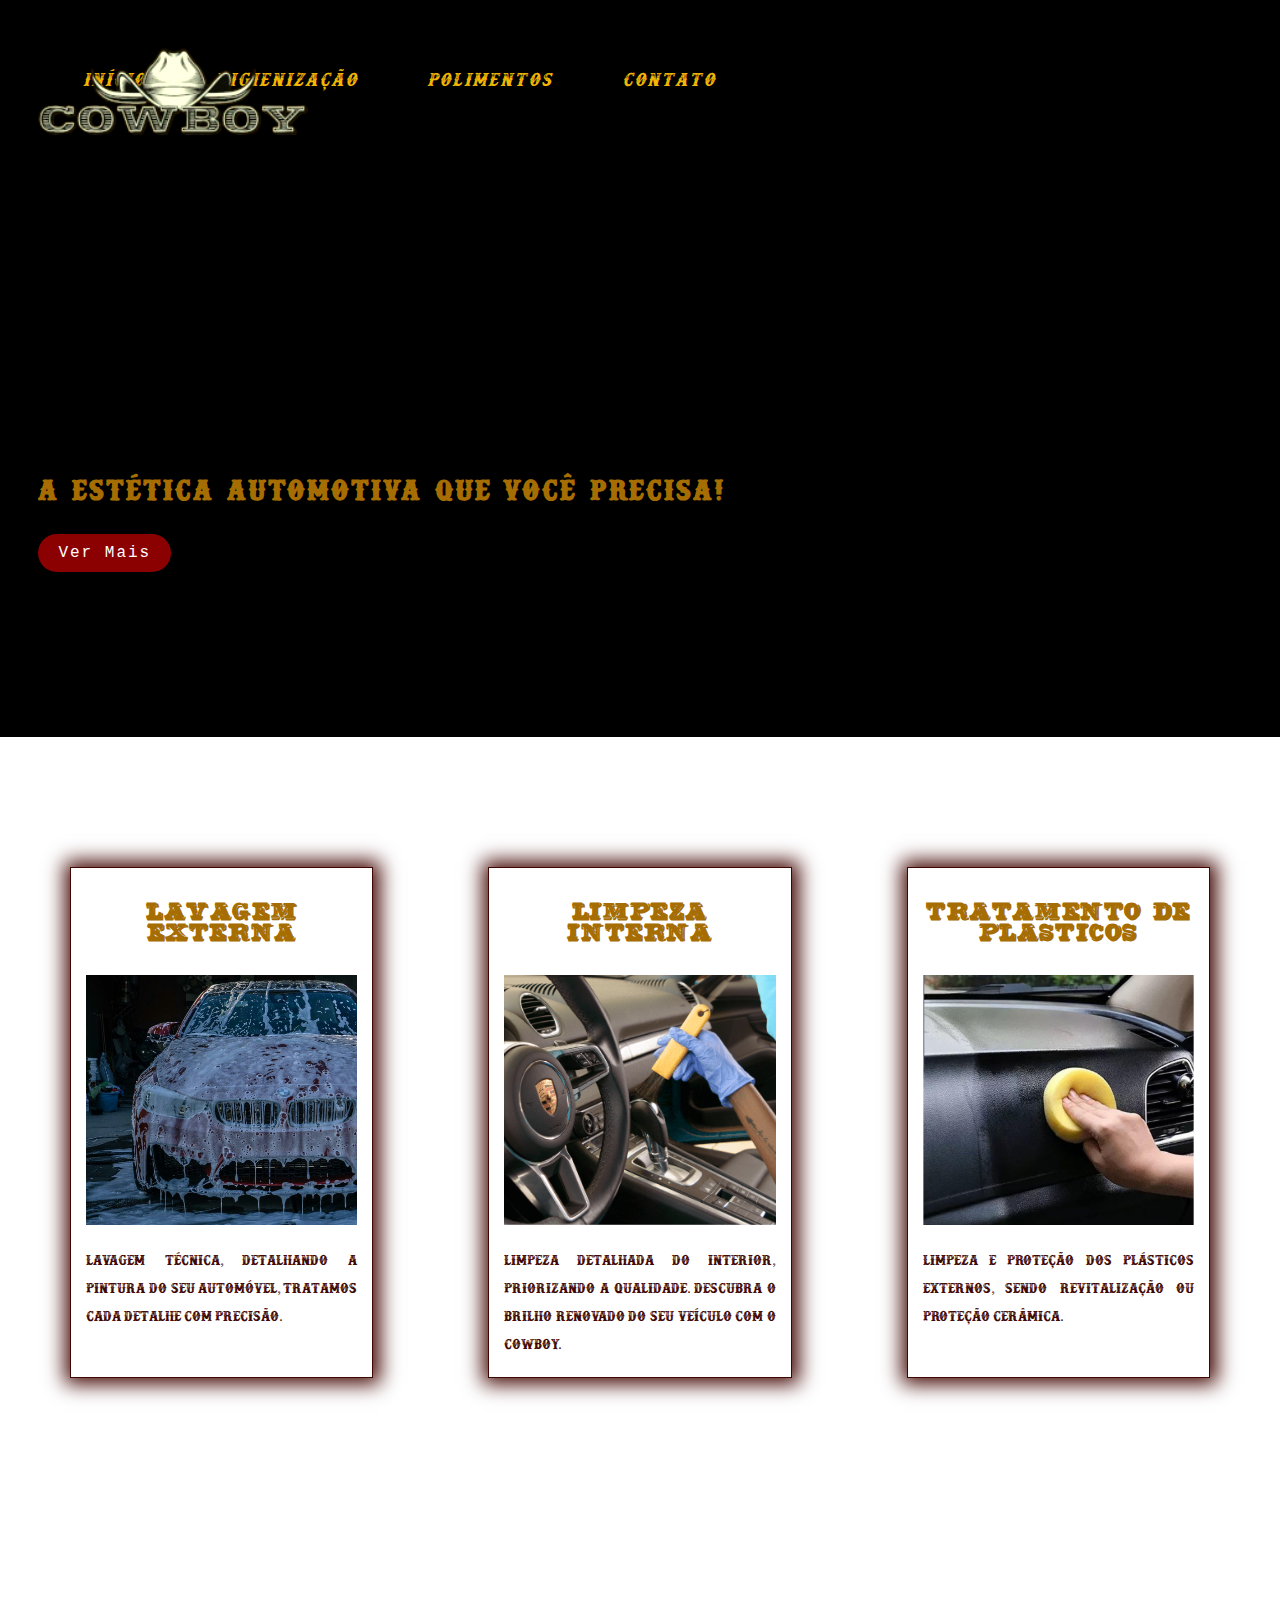
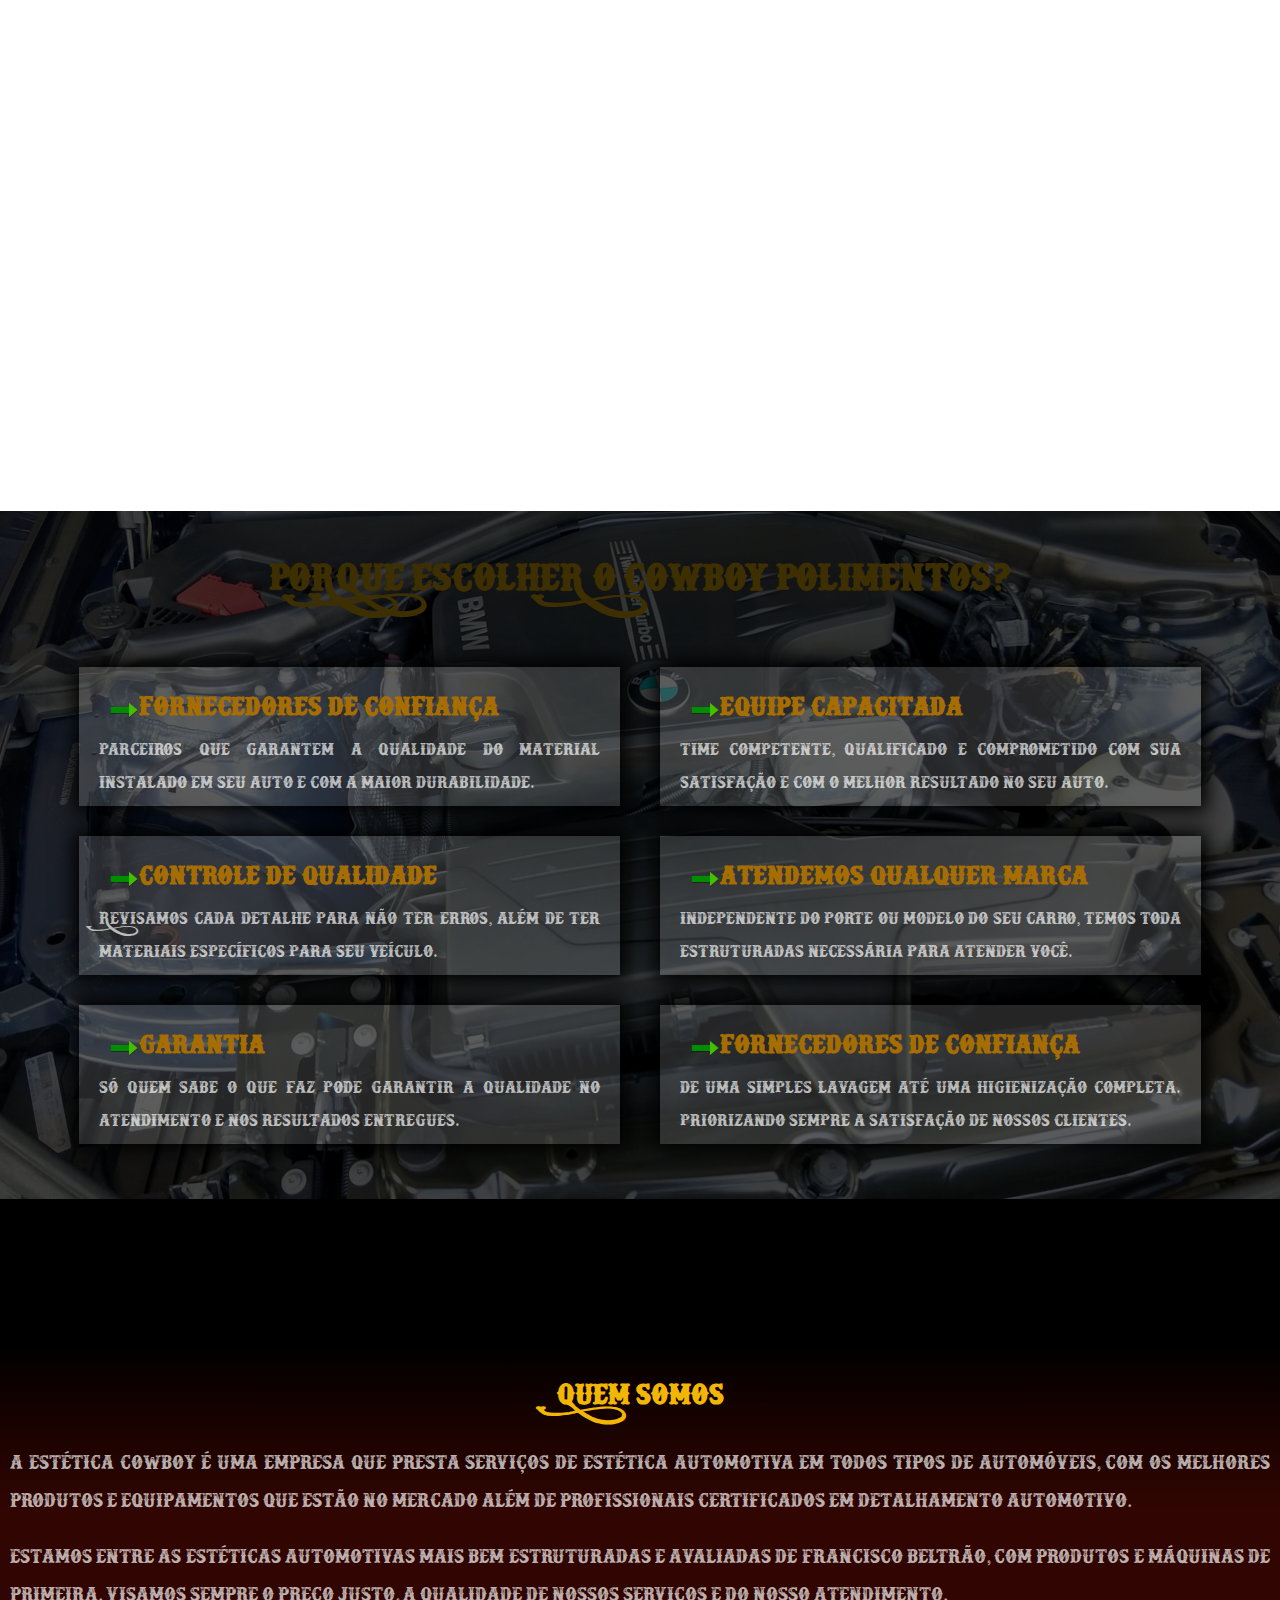
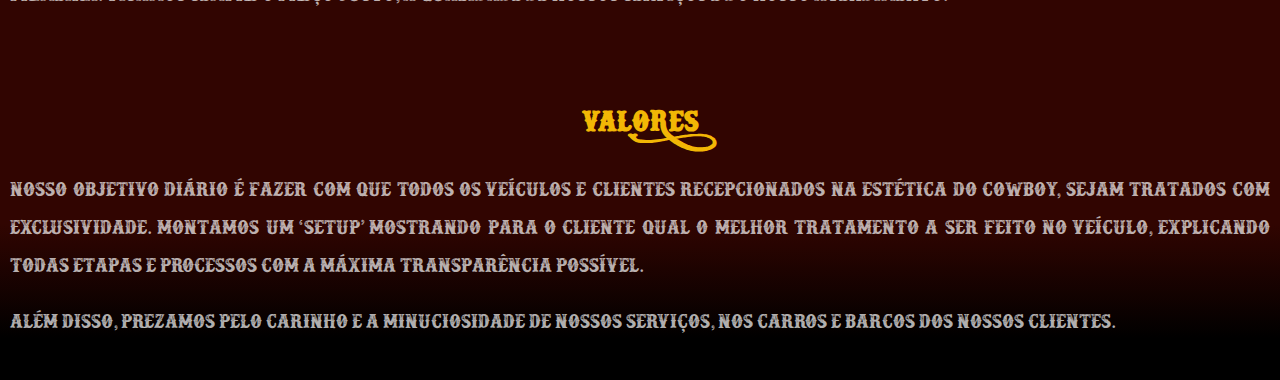
==== index.html @ 2c4595b0 "conteudo div caixa" ====
<!DOCTYPE html>
<html lang="pt-BR">
<head>
    <meta charset="UTF-8">
    <meta name="viewport" content="width=device-width, initial-scale=1.0">
    <title>Car House</title>
    <link href="https://fonts.googleapis.com/css2?family=Material+Symbols+Outlined" rel="stylesheet"/>
    <link rel="stylesheet" href="estilos/style.css">
    <link rel="stylesheet" href="estilos/media-query.css">
</head>

<body onresize="mudouTam()">

    <div class="container">
        <nav>
            <div class="logo">
                 <span><a href="index.html"><img src="img/logotp.png" alt=""></a></span>
            </div>
            <div class="pulse">
                <span id="burguer" class="material-symbols-outlined" onclick="clickMenu()">menu</span>
            </div>
        </nav>
        <ul id="itens">
            <li><a href="index.html">Início</a></li>
            <li><a href="lavagem.html">Higienização</a></li>
            <li><a href="polimentos.html">Polimentos</a></li>
            <li><a href="contato.html">Contato</a></li>
        </ul>
    </div>  

        <main>
            <h1>A Estética Automotiva que você precisa!</h1>
            <a href="#" class="botao">Ver Mais</a>

            <section id="trabalhos">
                <div class="services">

                    <div class="works" class="show">
                        <h3>Lavagem Externa</h3>
                            <div id="img-lavext">
                                <!--Imagem de lavagem externa-->
                            </div>
                        <div id="lavagem-ext">
                            <p class="text">Lavagem técnica, detalhando a pintura do seu automóvel,
                            tratamos cada detalhe com precisão.</p>
                        </div>
                    </div>

                    <div class="works" class="show" >
                        <h3>Limpeza Interna</h3>
                            <div id="img-limpint">
                                <!--Imagem de limpeza interna-->
                            </div>
                        <div id="limpeza-int">
                            <p class="text">Limpeza detalhada do interior, priorizando a qualidade. 
                            Descubra o brilho renovado do seu veículo com o Cowboy.</p>
                        </div>
                    </div>

                    <div class="works" class="show">
                        <h3>Tratamento de Plasticos</h3>
                            <div id="img-plastico">
                                <!--Imagem de tratamento de plasticos-->
                             </div>
                        <div id="plastico">
                            <p class="text">Limpeza e proteção dos plásticos externos, sendo revitalização ou
                            proteção cerâmica.</p>
                        </div>
                    </div>

                    <div class="works" class="show">
                        <h3>Polimento de Farol</h3>
                            <div id="img-farol">
                                <!--Imagem de polimento de farol-->
                            </div>
                        <div id="farol">
                            <p class="text">Lavagem técnica, detalhando a pintura do seu automóvel,
                                tratamos cada detalhe com precisão.</p>
                        </div>
                    </div>

                    <div class="works" class="show">
                        <h3>Chuva Acida</h3>
                            <div id="img-plastico">
                                <!--Imagem para chuva acida-->
                            </div>
                        <div id="plastico">
                            <p class="text">Limpeza e proteção dos plásticos externos, sendo revitalização ou
                            proteção cerâmica.</p>
                        </div>
                    </div>

                    <div class="works" class="show">
                        <h3>Lavagem de motor</h3>
                            <div id="img-plastico">
                                <!--Imagem de lavagem de motor-->
                            </div>
                        <div id="plastico">
                            <p class="text">Limpeza e proteção dos plásticos externos, sendo revitalização ou
                            proteção cerâmica.</p>
                        </div>
                    </div>

                </div>
            </section>

            <section class="especializada">
                <h2 id="escolher">PORQUE ESCOLHER O COWBOY POLIMENTOS?</h2>

                <div class="caixas-container">
                    <div class="caixa">
                        <div class="item_especializada">
                            <span><img src="img/flecha60.png" alt="item" class="flecha"></span>
                            <h4 class="title_espec">Fornecedores de confiança</h4>
                        </div>
                        <div class="paragrafo">
                            <p>Parceiros que garantem a qualidade do material instalado em seu auto
                            e com a maior durabilidade.</p>
                        </div>
                    </div>
                    <div class="caixa">
                        <div class="item_especializada">
                            <span><img src="img/flecha60.png" alt="item" class="flecha"></span>
                            <h4 class="title_espec">Equipe Capacitada</h4>
                        </div>
                        <div class="paragrafo">
                            <p>Time competente, qualificado e comprometido com sua satisfação
                            e com o melhor resultado no seu auto.</p>
                        </div>
                    </div>
                    <div class="caixa">
                        <div class="item_especializada">
                            <span><img src="img/flecha60.png" alt="item" class="flecha"></span>
                            <h4 class="title_espec">Controle de qualidade</h4>
                        </div>
                        <div class="paragrafo">
                            <p>Revisamos cada detalhe para não ter erros, além de ter materiais 
                            específicos para seu veículo.</p>
                        </div>
                    </div>
                    <div class="caixa">
                        <div class="item_especializada">
                            <span id="flecha_item"><img src="img/flecha60.png" alt="item" class="flecha"></span>
                            <h4 class="title_espec">Atendemos qualquer marca</h4>
                        </div>
                        <div class="paragrafo">
                            <p>Independente do porte ou modelo do seu carro, temos toda estruturadas
                            necessária para atender você.</p>
                        </div>
                    </div>
                    <div class="caixa">
                        <div class="item_especializada">
                            <span><img src="img/flecha60.png" alt="item" class="flecha"></span>
                            <h4 class="title_espec">Garantia</h4>
                        </div>
                        <div class="paragrafo">
                            <p>Só quem sabe o que faz pode garantir a qualidade no atendimento
                            e nos resultados entregues.</p>
                        </div>
                    </div>
                    <div class="caixa">
                        <div class="item_especializada">
                            <span><img src="img/flecha60.png" alt="item" class="flecha"></span>
                            <h4 class="title_espec">Fornecedores de confiança</h4>
                        </div>
                        <div class="paragrafo">
                            <p>De uma simples lavagem até uma higienização completa.
                            priorizando sempre a satisfação de nossos clientes.</p>
                        </div>
                    </div>
                </div>

            </section>
            
           

            <div class="mensagem">
                <section id="quem-somos">

                    <article id="gradient">
                        <h2>QUEM SOMOS</h2>
                        <p class="best">A Estética Cowboy é uma empresa que presta serviços
                        de estética automotiva em todos tipos de automóveis, com
                        os melhores produtos e equipamentos que estão no mercado
                        além de profissionais certificados em detalhamento automotivo.</p>
                        <p class="best">Estamos entre as estéticas automotivas mais
                        bem estruturadas e avaliadas de Francisco Beltrão,
                        com produtos e máquinas de primeira. Visamos sempre
                        o preço justo, a qualidade de nossos serviços e
                        do nosso atendimento.</p>
                    </article>

                    <article id="gradient2">
                        <h2>VALORES</h2>
                        <p class="best">Nosso objetivo diário é fazer com que todos os veículos e clientes
                        recepcionados na Estética do Cowboy, sejam tratados com exclusividade. 
                        Montamos um ‘setup’ mostrando para o cliente qual o melhor tratamento 
                        a ser feito no veículo, explicando todas etapas e processos com a máxima
                        transparência possível.</p>
                        <p class="best">Além disso, prezamos pelo carinho e a minuciosidade de nossos serviços, 
                        nos carros e barcos dos nossos clientes.</p>
                    </article>

                </section>
            </div>

            <section>
                <article id="polimento">
                    <h2>HIGIENIZAÇÃO</h2>
                </article>
            </section>
        </main>

        <script>
            function mudouTam() {
                if (window.innerWidth >= 992){
                    itens.style.display = 'block'
                } else {
                    itens.style.display = 'none'
                }
            }
    
            function clickMenu() {
                if (itens.style.display == 'block'){
                    itens.style.display = 'none'
                }else{
                    itens.style.display = 'block'
                }
            }
        </script>

        <script>
            document.addEventListener('DOMContentLoaded', function() {
                var works = document.querySelectorAll('.works');
                var windowHeight = window.innerHeight;
            
                function checkPosition() {
                    for (var i = 0; i < works.length; i++) {
                        var positionFromTop = works[i].getBoundingClientRect().top;
                        if (positionFromTop - windowHeight <= 0) {
                            works[i].classList.add('show');
                        }
                    }
                }
                window.addEventListener('scroll', checkPosition);
                window.addEventListener('resize', checkPosition);
                checkPosition();
            });
        </script>

</body>
</html>
---- estilos/style.css ----
@charset "UTF-8";

@import url('https://fonts.googleapis.com/css2?family=Climate+Crisis&family=Mukta:wght@700&display=swap');

@font-face {
    font-family: 'fonte1';
    src: url(../fontes/docktrin.ttf) format('truetype');
}

@font-face {
    font-family: 'fonte2';
    src: url(../fontes/RioGrande.ttf) format('truetype');
}

@font-face {
    font-family: 'fonte3';
    src: url(../fontes/SHADSER.TTF) format('truetype');
}

@font-face {
    font-family: 'fonte4';
    src: url(../fontes/WOODCUT.TTF) format('truetype');
    font-weight: normal;
    font-style: normal;
}

:root {
    --cor1: #F2B705;
    --cor2: #A66D03;
    --cor3: #591202;
    --cor4: #8C2D18;
    --cor5: #400601;
}

* {
    margin: 0px;
    padding: 0px;
    box-sizing: border-box;
}

body {
    background-image: url(https://conceitoideal.com.br/wp-content/uploads/2013/07/overpower-centro-automotivo.jpg);
    background-size: cover;
    background-repeat: no-repeat;
    background-color: black;
    max-width: 100%;
    height: 400px;
}

.container {
    padding: 3%;
    margin: 10px 0px 0px 0px;
}

nav > .logo {
    font-size: 5em;
    color: whitesmoke;
    font-weight: bold;
    cursor: pointer;
}

nav > .logo > span > a {
    font-family: 'fonte2';
}

div.pulse {
    color: var(--cor1);
}

a {
    color: white;
    text-decoration: none;
}

nav {
    display: flex;
    align-items: center;
    justify-content: space-between;
}

nav > div > span > a > img {
    filter: invert(18%) sepia(30%) saturate(134%) hue-rotate(389deg) brightness(100%) contrast(148%);
}

ul {
    list-style: none;
}

ul > li {
    display: inline-flex;
}

ul > li > a {
    padding: 10px 20px;
    font-size: 1.2em;
    font-family: fonte1;
    font-style: italic;
    color: var(--cor1);
    letter-spacing: 0.8px;
    border-radius: 30px;
    transition: 0.5s;
    border: none;
}

ul > li > a:hover {
    background-color: darkred;
    transform: translate(-3px, 3px);
    box-shadow: 1px 0px 15px rgb(80 3 3 / 64%);
    transition: transform 0.4s, border 0.8s rgb(70, 2, 2);
}

main > h1 {
    margin-top: 25%;
    font-size: 25px;
    padding: 0% 3% 0% 3%;
    font-family: 'fonte1', Courier, monospace;
    letter-spacing: 3px;
    color: var(--cor2);
}

.botao {
    margin: 10px 0px 10px 3%;
    font-family: 'Courier New', Courier, monospace;
    letter-spacing: 2px;
    display: inline-flex;
    background-color: darkred;
    padding: 10px 20px;
    border-radius: 20px;
}

.botao:hover {
    background-color: rgb(73, 4, 4);
    transform: translate(-3px, 3px);
    transition: transform 0.4s;
}

div.services {
    height: auto;
    width: auto;
    margin-top: 155px;
    padding: 50px;
    background-color: white;
    background-image: url(https://bhprimeautomotiva.com.br/wa_images/background.jpg?v=1eal001);
}

.text {
    font-family: fonte1;
    color: var(--cor5);
}

.works {
    padding: 15px;
    border: 1px solid var(--cor5);
    height: auto;
    text-align: justify;    
    margin: 28px 0px;
    box-shadow: 1px 0px 19px 6px var(--cor5);
    opacity: 0;
    transform: translateY(20px);
    transition: opacity 1.5s ease, transform 0.5s ease;
}

.works.show {
    opacity: 1;
    transform: translateY(0); 
}

div#img-lavext {
    height: 150px;
    background-image: url(../img/lavagem-ext.jpg);
    background-size: cover;
    background-position: center center;
}

div#lavagem-ext {
    margin-top: 8px;
}

div#img-limpint {
    height: 150px;
    background-image: url(../img/limp-int.png);
    background-size: cover;
    background-position: center right;
}

div#limpeza-int {
    margin-top: 8px;
}

div#img-plastico {
    height: 150px;
    background-image: url(../img/plastico.jpg);
    background-size: cover;
}

div#plastico {
    margin-top: 8px;
}

div#img-farol {
    height: 150px;
    background-image: url(../img/polimento_farol.jpg);
    background-size: cover;
    background-position: center center;
}

div#farol {
    margin-top: 8px;
}


section > div > div > h3 {
    font-family: fonte3;
    font-size: 1.3em;
    text-align: center;
    letter-spacing: 0.6px;
    color: var(--cor2);
}

div.mensagem {
    position: relative;
    margin-top: 250px;
}

section#quem-somos {
    margin-top: -120px;
}

main > div > section {
    margin-top: 250px;
    /*padding: 3%;*/
}

main > div > section > article {
    padding-top: 40px;
    /*background-image: linear-gradient(to bottom, black 5%, #400601 60%);*/
    color: #A66D03;
}

main > div > section > article > h2 {
    padding: 5px;
    margin-bottom: 5px;
    font-family: 'fonte1';
    font-size: 2em;
    text-align: center;
    color: #F2B705;
}

.best {
    margin-bottom: -2px;
    padding: 3%;
    text-align: justify;
    font-size: 1em;
    font-family: 'fonte1';
    font-weight: normal;
}

article#gradient {
    background-image: linear-gradient(to bottom, black 5%, #310501 60%);
}

article#gradient2 {
    background-image: linear-gradient(to top, black 5%, #310501 40%);
}

/*#polimento {
    height: 400px;
    width: 100vw;
    background-color: aliceblue;
}

div#teste {
    
    background-image: url(../img/lavagem-ext.jpg);
    background-size: cover;
    background-position: center center;

    url('wa_images/background.jpg?v=1eal001')
}*/



.especializada {
    background-image: url(../img/motor_bmw.jpg);
    background-size: cover;
    background-position: center;
    height: auto;
    position: relative;
    display: flex;
    flex-direction: column;
    text-align: center;
    align-items: center;
}

.especializada::before {
    width: 100%;
    height: 100%;
    content: '';
    position: absolute;
    background-color: rgba(0, 0, 0, 0.747);
    z-index: 1;
}

.caixa {
    background-color: rgba(255, 255, 255, 0.144);
    position: relative;
    z-index: 2;
    display: block;
    margin: 15px;
    padding: 20px;
    width: 90%;
    box-shadow: 1px 0px 19px 6px black;
}

.caixa:hover {
    transform: translate3d(0px, 5px, -5px);
    transition: transform 0.4s;
    background-color: rgba(255, 255, 255, 0.295);
    box-shadow: 1px 0px 19px 6px rgb(34, 33, 33);
}


.item_especializada {
    display: flex;
    align-items: center;
    color: var(--cor2);
    padding-right: 10px;
}

p {
    color: rgba(255, 255, 255, 0.699);
}

.flecha {
    height: 30px;
    width: 30px;
    margin-left: 10px;
}

.title_espec {
    font-family: 'fonte1', Courier, monospace;
    text-align: justify;
    font-size: 18px;
}

.paragrafo {
    text-align: justify;
    font-family: 'fonte1', Courier, monospace;
}

h2#escolher {
    color: var(--cor1);
    font-size: 2.2em;
    font-family: 'fonte1', Courier, monospace;
    padding-top: 30px;
}








/*    background-attachment: scroll, fixed; rolar e img parada */
---- estilos/media-query.css ----
@charset 'UTF-8';

@media screen and (max-width: 768px) {
    * {
        margin: 0px;
        padding: 0px;
    }

    body {
        width: 100vw;
        height: 100vh;
        background-image: url(https://conceitoideal.com.br/wp-content/uploads/2013/07/overpower-centro-automotivo.jpg);
        background-size: cover;
        background-position: center right;
    }

    #itens {
        display: none;
    }

    div.container {
        margin-bottom: 427px;
        padding: 0px;
    }

    div.services {
        margin-top: 130px;
    }

    nav {
        background-color: #000000bf;
    }

    nav > .logo {
        padding-left: 3%;
    }

    .pulse {
        padding: 3%;
    }

    span#burguer {
        font-size: 30px;
    }

    ul {
        background-color: #000000bf;
        width: 100vw;
        padding: 30px 10px;
        border-top: 1px solid white;
    }

    nav > .logo > span > a {
        font-family: 'fonte2';
        letter-spacing: 5px;
    }

    ul > li {
        display: block;
        font-size: 0.8em;
        padding: 8px;
    }

    ul > li > a {
        padding: 5px 10px;
        font-family: fonte1;
        letter-spacing: 2px;
    }

    main > h1 {
        margin-top: 90%;
        font-size: 1.4em;
        letter-spacing: 2px;
    }

    .works {
        padding: 25px 15px 25px 15px;
        margin: 40px 0px;
        opacity: 0;
        transition: opacity 1.0s cubic-bezier(0.99, 0.01, 0, 1.01), transform 0.5s ease;
    }

    .works.show {
        opacity: 1;
        transform: translateY(0); 
    }

    div.works.show:hover {
        box-shadow: 1px 0px 6px 6px var(--cor5);
        transition: margin 0.5s ease-in-out;
        margin: 0px -10px 0px -10px;
        background-color: #00000017;
    }

    section > div > div > h3 {
        margin-bottom: 15px;
    }

    .text {
        margin-top: 15px;
    }

    section#pq_fazer {
        /*background-color: white;*/
        text-align: center;
        /*margin-top: 50px;*/
    }

    p#venha_fazer {
        font-size: 20px;
        font-family: 'fonte1';
        font-style: italic;
    }

    h2#pq_fazer_tit {
        font-size: 35px;
        font-family: 'fonte2', Arial, Helvetica, sans-serif;
    }

    .title_pq_fazer {
        font-size: 25px;
    }

    .especializada {
        padding-bottom: 15px;
    }

    .caixa {
        margin: 15px 15px 20px 15px;
    }
}

@media screen and (min-width: 769px) and (max-width: 992px) {
    * {
        margin: 0px;
        padding: 0px;
    }

    body {
        background-image: url(https://conceitoideal.com.br/wp-content/uploads/2013/07/overpower-centro-automotivo.jpg);
        background-size: cover;
        background-position: center right;
        width: 100vw;
        height: 100vh;
    }

    #itens {
        display: none;
    }

    div.container {
        margin-bottom: 427px;
        padding: 0px;
    }

    nav {
        background-color: #000000bf;
    }

    img {
        width: 270px;
    }

    nav > .logo {
        padding: 3%;
        font-size: 4em;
    }

    nav > .logo > span > a {
        font-family: 'fonte2';
        letter-spacing: 5px;
    }

    .pulse {
        padding: 3%;
    }

    span#burguer {
        font-size: 35px;
    }

    ul {
        background-color: #000000bf;
        height: 85px;
        padding: 20px;
        border-top: 1px solid white;
        text-align: center;
    }

    ul > li > a {
        padding: 10px 37px;
        font-size: 1.2em;
        font-family: fonte1;
        font-style: italic;
        letter-spacing: 2px;
    }

    main > h1 {
        margin-top: 650px;
        font-size: 1.8em;
        font-family: fonte1;
        letter-spacing: 3px;
    }

}

@media screen and (min-width: 992px){
    span#burguer{
        display: none;
    }

    img {
        width: 270px;
    }

    ul {
        display: flex;
        flex-direction: row-reverse;
        margin-top: -100px;
    }

    ul > li {
        padding-left: 25px;
    }

    ul > li > a {
        font-size: 1.3em;
        letter-spacing: 2px;
    }

    main > h1 {
        font-size: 2em;
        letter-spacing: 2px;
        word-spacing: 5px;
    }

    div.services {
        height: auto;
        display: flex;
        padding: 70px 50px 70px 50px;
        flex-wrap: wrap;
        justify-content: space-between;
    }

    .services {
        justify-content: center;
    }

    .works {
        width: calc(33.33% - 90px);
        height: auto;
        margin: 60px 20px 60px 20px;
    }

    div#img-lavext {
        height: 250px;
        margin: 10px 0px 10px 0px;
    }

    div#img-limpint {
        height: 250px;
        margin: 10px 0px 10px 0px;
    }

    div#img-plastico {
        height: 250px;
        margin: 10px 0px 10px 0px;
    }

    div#img-farol {
        height: 250px;
        margin: 10px 0px 10px 0px;
    }
    
    section > div > div > h3 {
        padding: 20px 0px 20px 0px;
    }

    .text {
        margin-top: 25px;
    }

    article#gradient2 {
        padding-top: 70px;
    }

    .best {
        padding: 10px;
        font-size: 1.4em;
    }

    .caixa {
        width: 47%;
        height: 139px;
    }

    .title_espec {
        font-size: 1.8em;
    }

    .paragrafo {
        font-size: 1.2em;
    }

    .caixas-container {
        display: flex;
        justify-content: space-between;
        flex-wrap: wrap;
        width: 90%;
        margin: 30px 0px 40px 0px;
    }

    h2#escolher {
        font-size: 2.6em;
        padding: 40px 0px 0px 0px;
    }
}
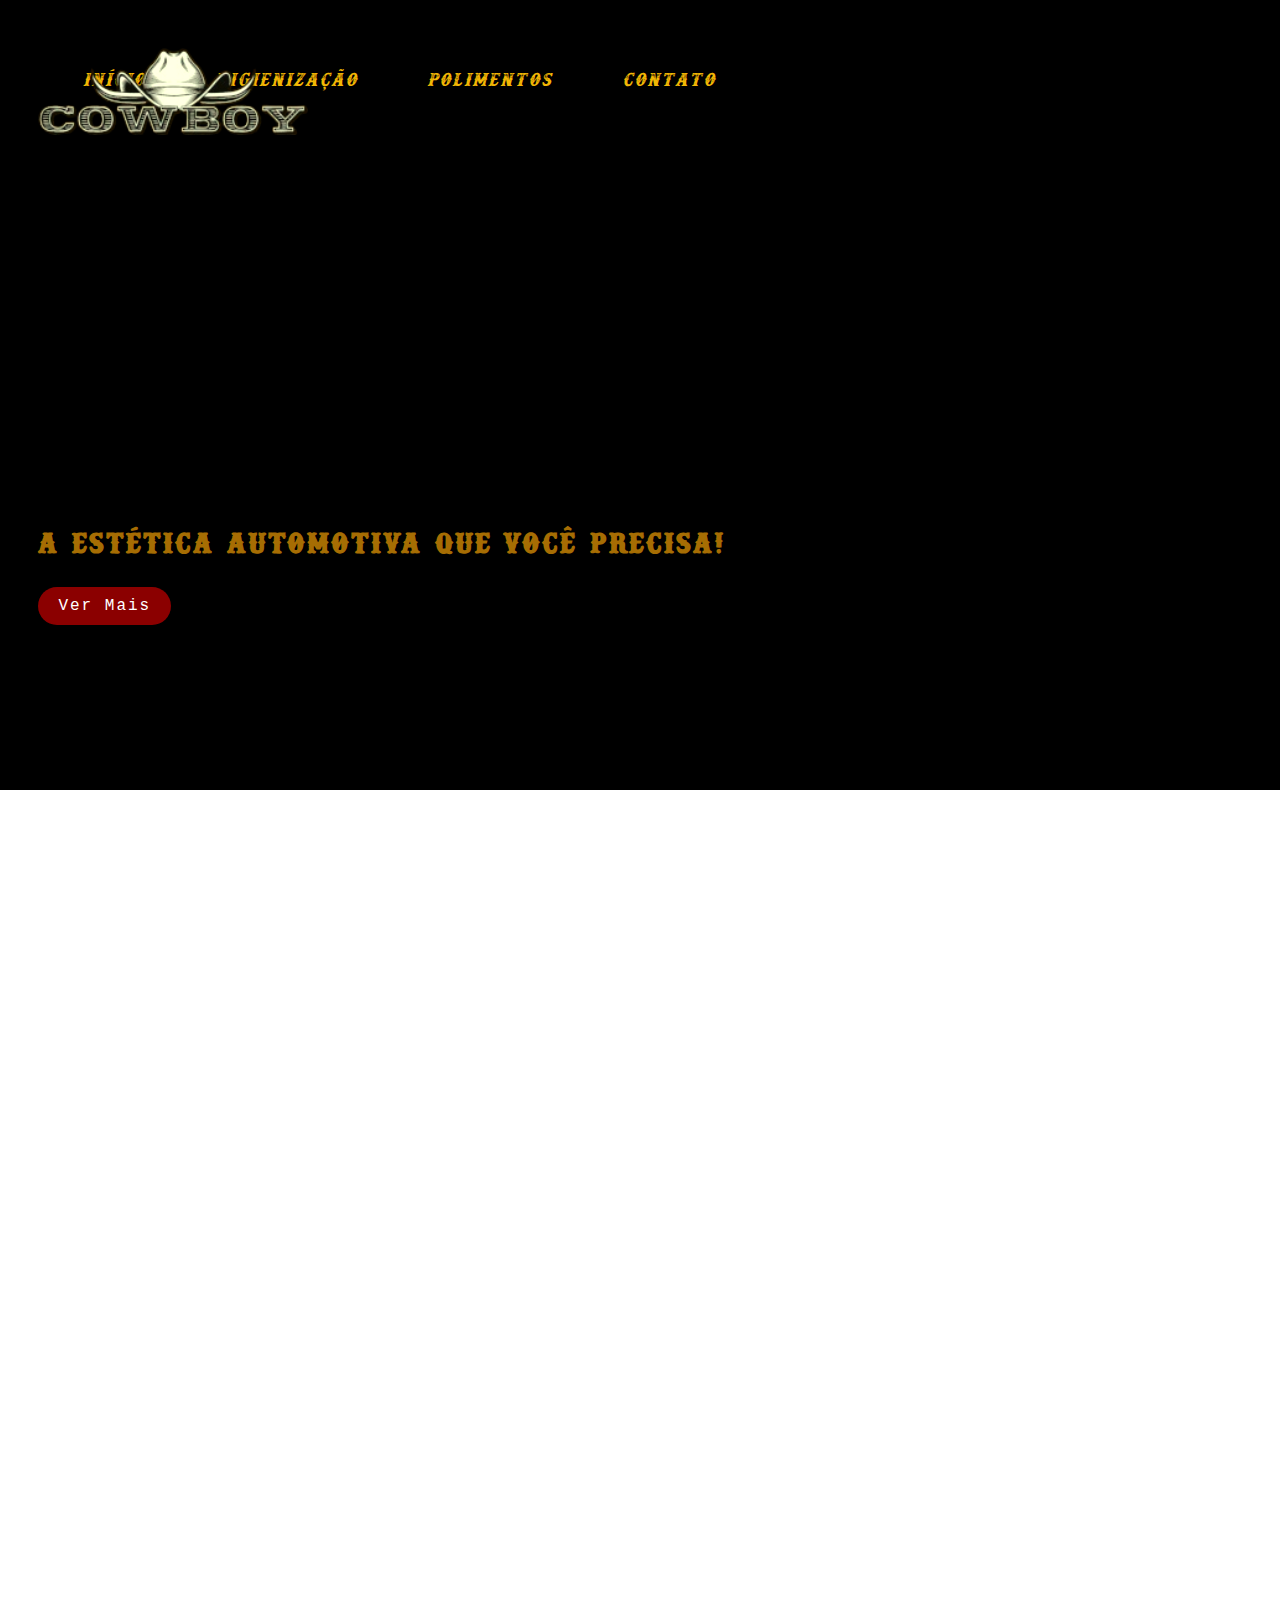
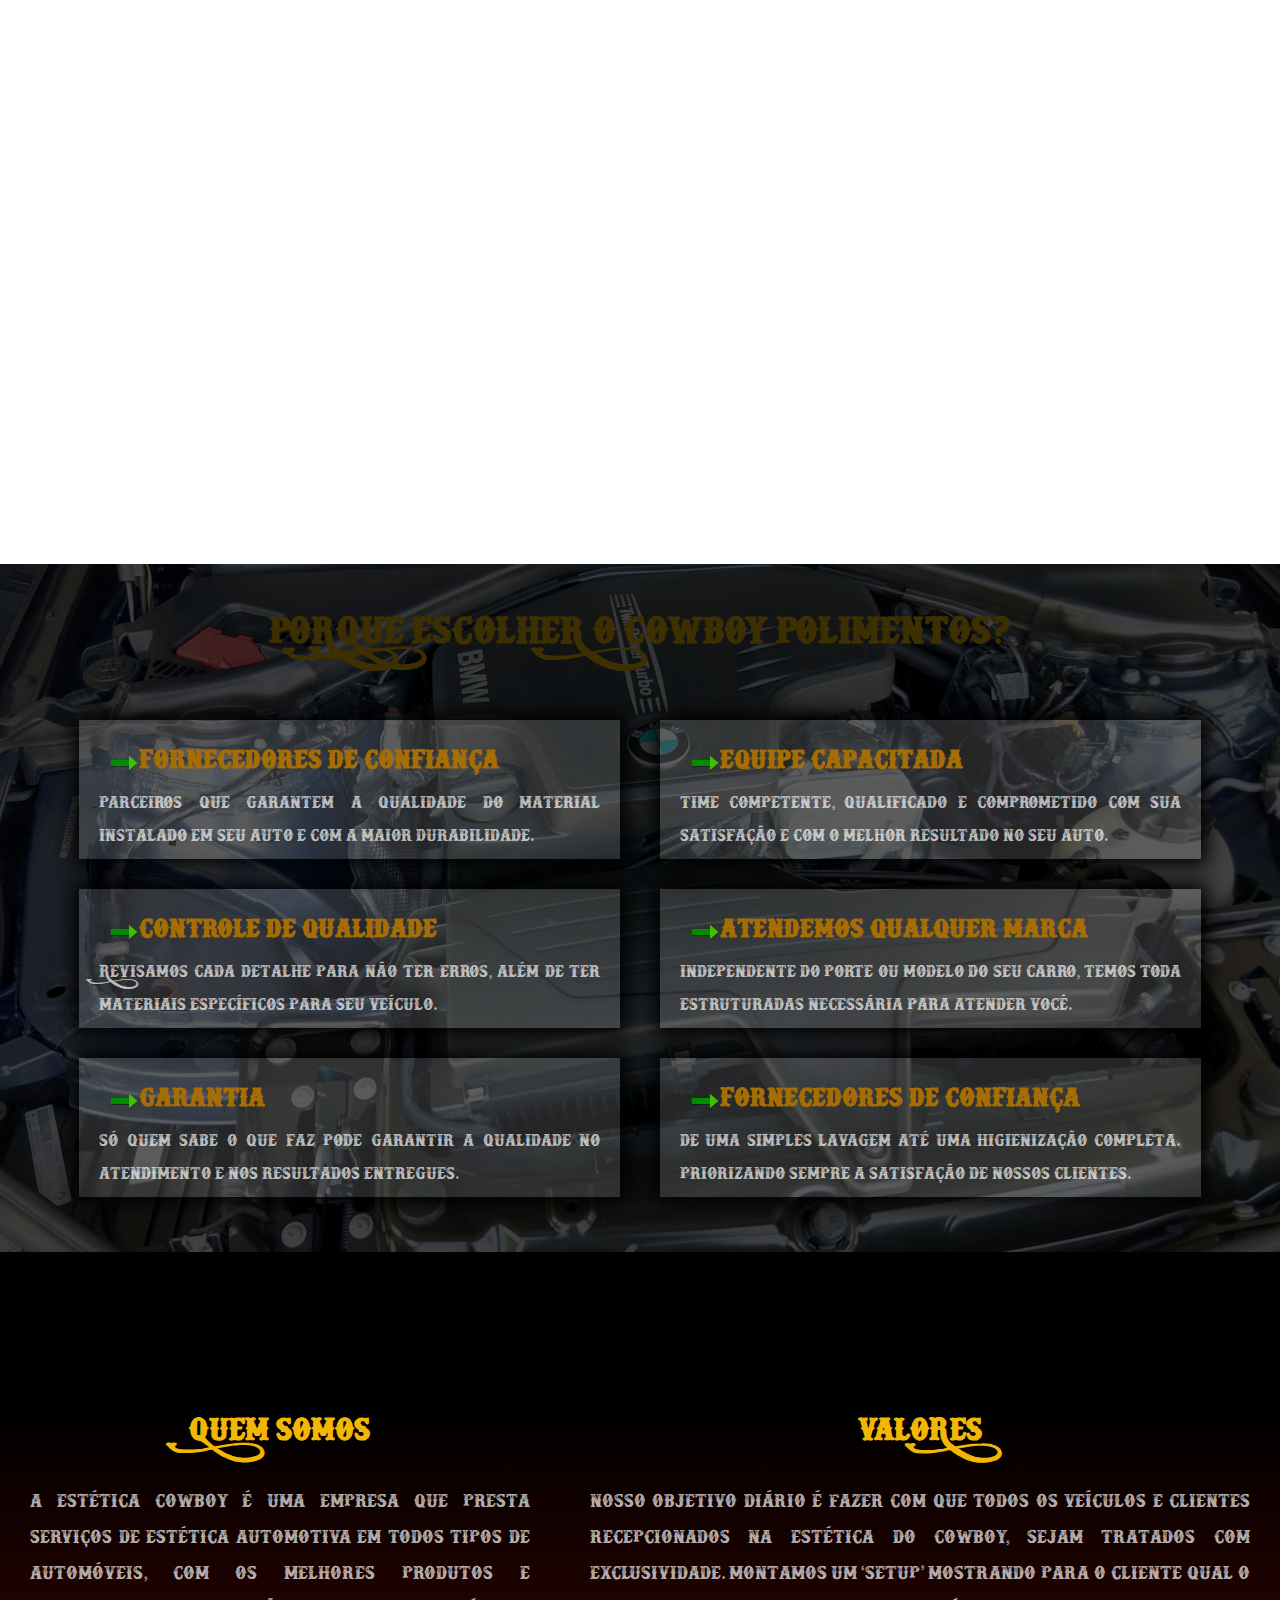
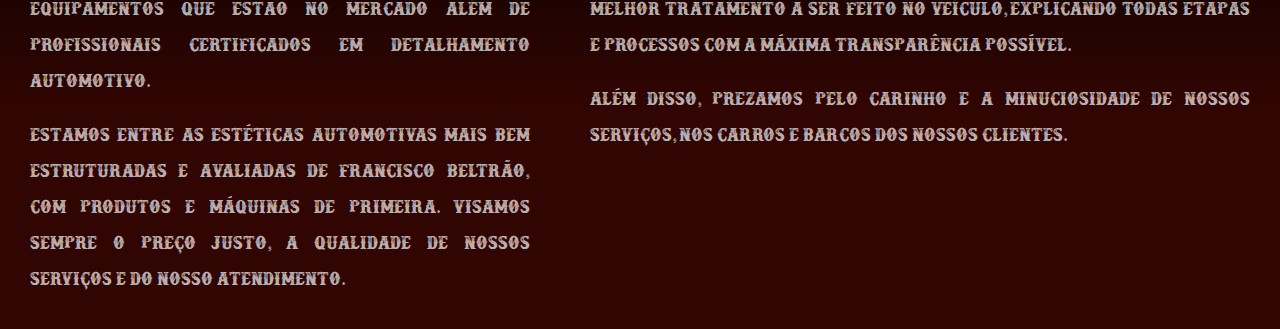
==== commit 48e6cb90: "media screen para monitores de 24"" ====
--- a/index.html
+++ b/index.html
@@ -178,7 +178,7 @@
                 <section id="quem-somos">
 
                     <article id="gradient">
-                        <h2>QUEM SOMOS</h2>
+                        <h2 class="best2">QUEM SOMOS</h2>
                         <p class="best">A Estética Cowboy é uma empresa que presta serviços
                         de estética automotiva em todos tipos de automóveis, com
                         os melhores produtos e equipamentos que estão no mercado
@@ -191,7 +191,7 @@
                     </article>
 
                     <article id="gradient2">
-                        <h2>VALORES</h2>
+                        <h2 class="best2">VALORES</h2>
                         <p class="best">Nosso objetivo diário é fazer com que todos os veículos e clientes
                         recepcionados na Estética do Cowboy, sejam tratados com exclusividade. 
                         Montamos um ‘setup’ mostrando para o cliente qual o melhor tratamento 
@@ -204,11 +204,6 @@
                 </section>
             </div>
 
-            <section>
-                <article id="polimento">
-                    <h2>HIGIENIZAÇÃO</h2>
-                </article>
-            </section>
         </main>
 
         <script>
--- a/estilos/media-query.css
+++ b/estilos/media-query.css
@@ -314,4 +314,35 @@
         font-size: 2.6em;
         padding: 40px 0px 0px 0px;
     }
+
+    section#quem-somos {
+        display: flex;
+    }
+
+    article#gradient {
+        padding: 20px;
+    }
+
+    article#gradient2 {
+        background-image: linear-gradient(to bottom, black 5%, #310501 60%);
+        padding: 20px;
+    }
+
+    .best {
+        font-size: 1.3em;
+    }
+
+    .best2 {
+        font-size: 2.2em;
+    }
+}
+
+@media screen and (min-height: 828px) {
+    main {
+        padding-top: 14px;
+    }
+
+    main > h1 {
+        margin-top: 28%;
+    }
 }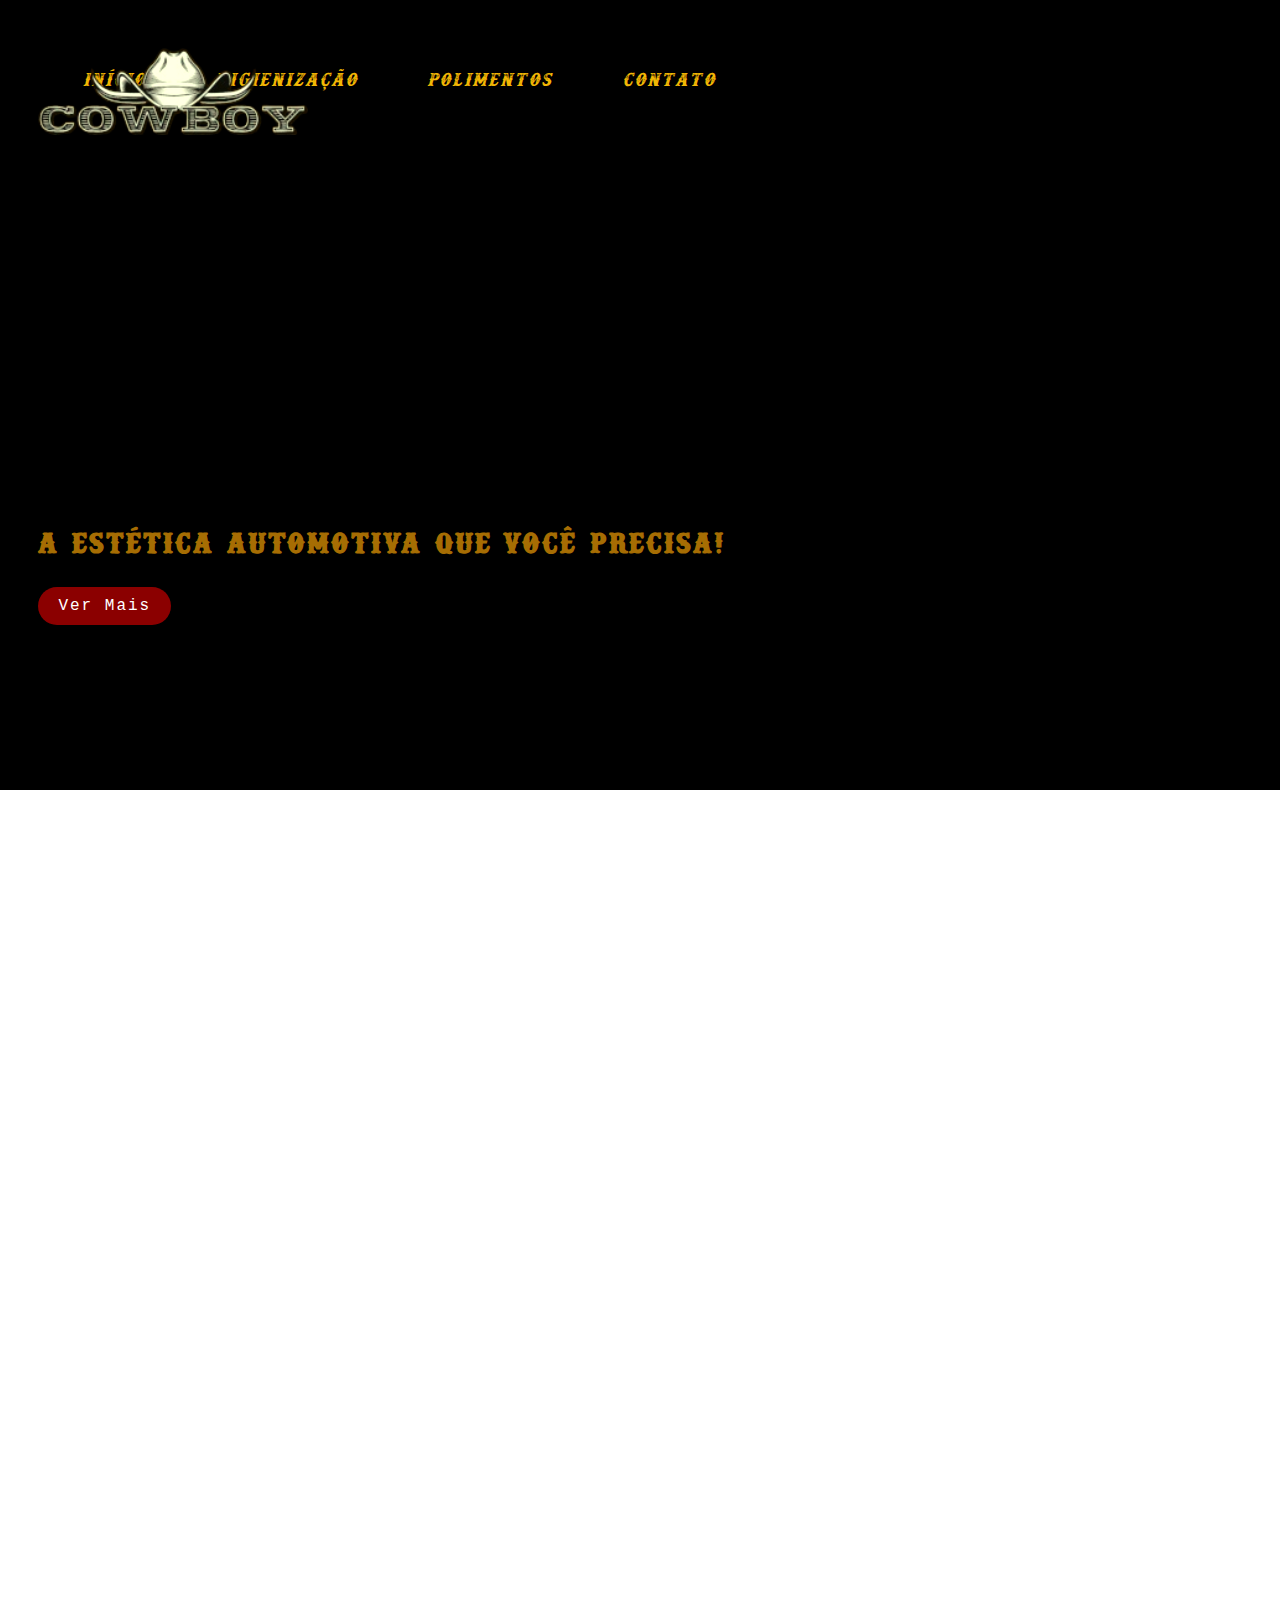
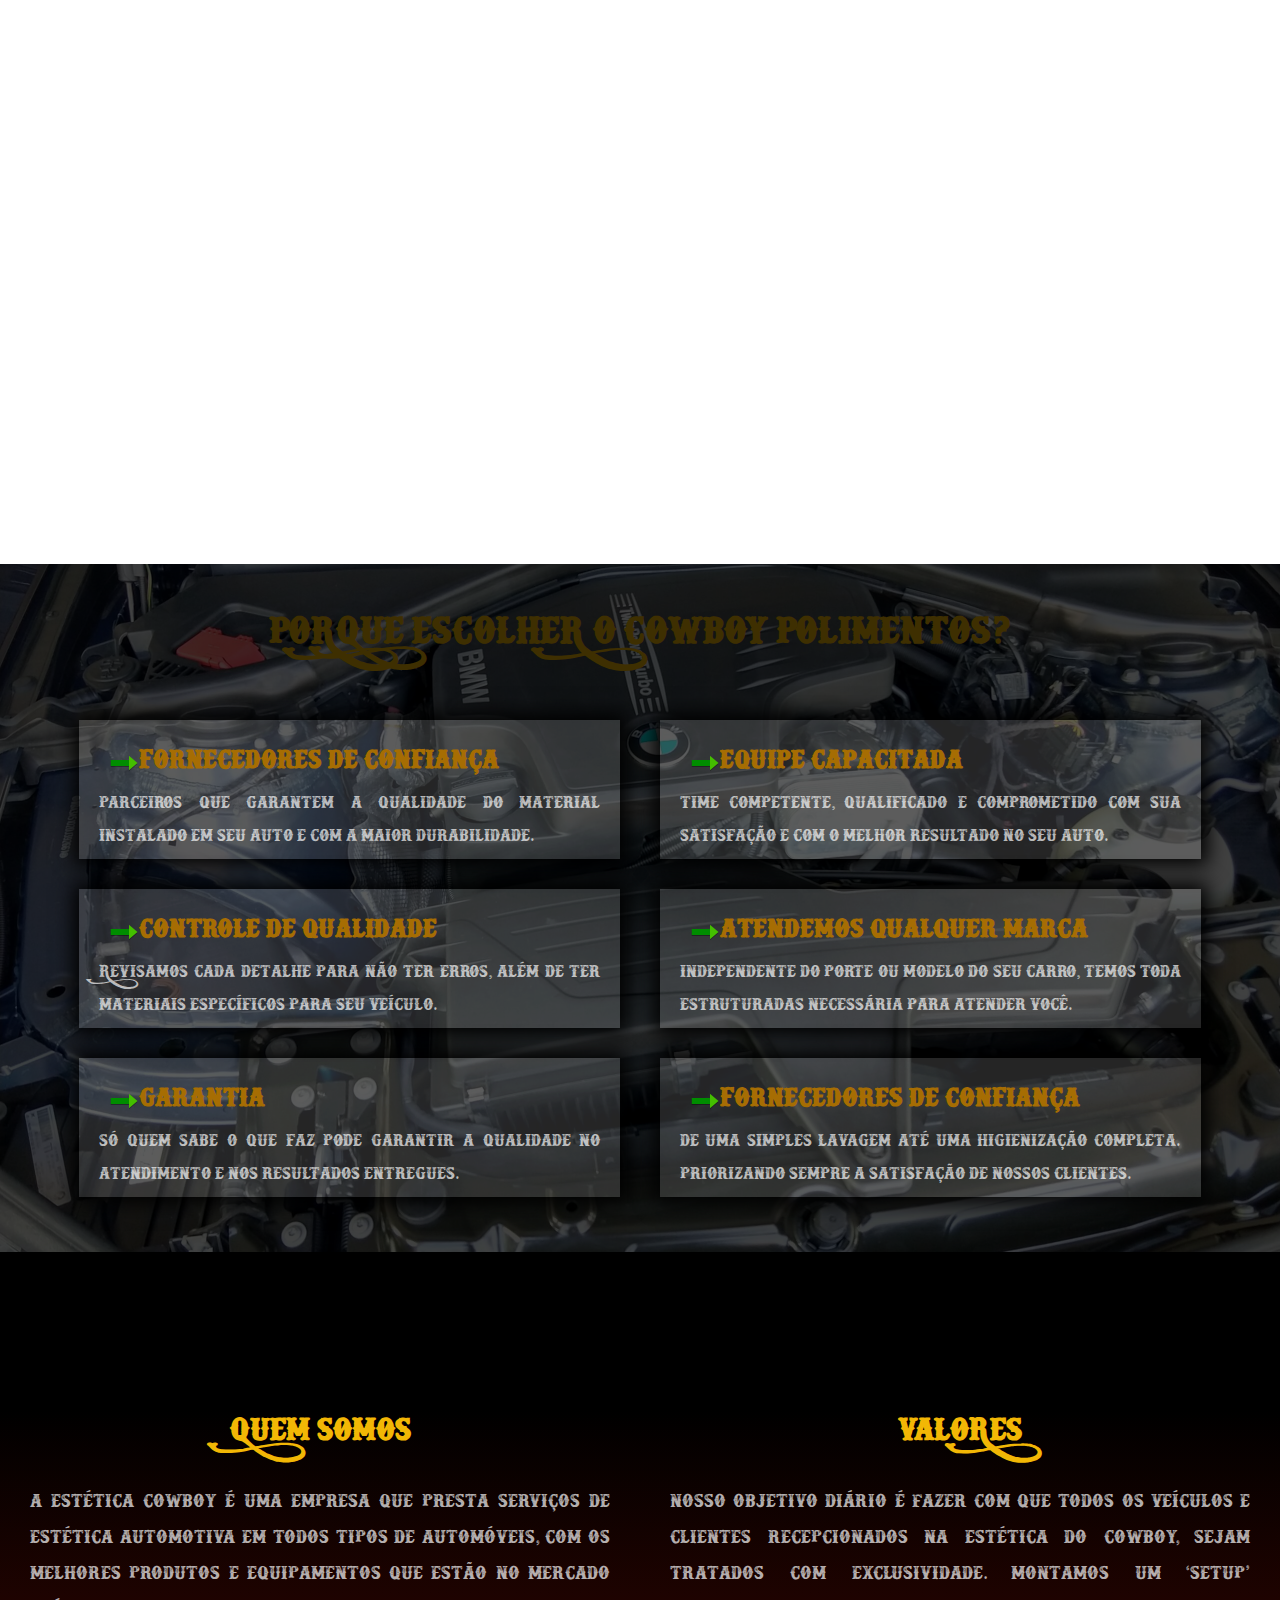
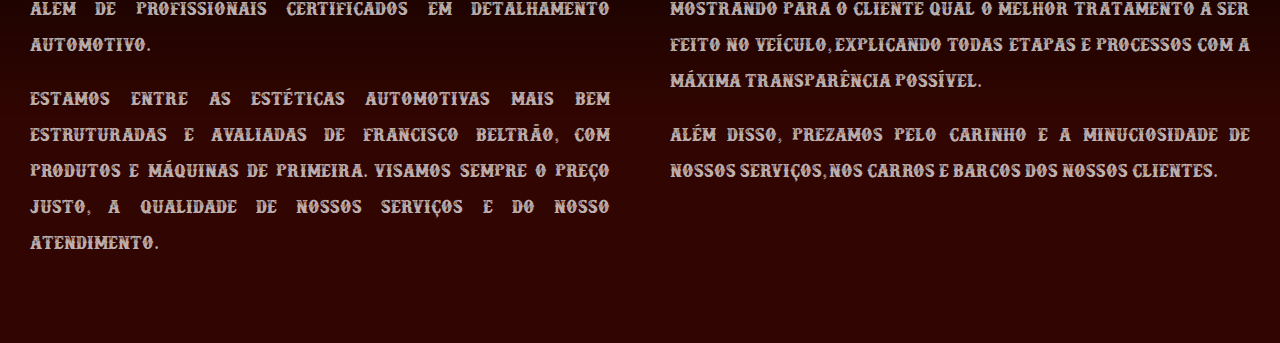
==== commit 7c28f691: "buscando imaagens" ====
--- a/index.html
+++ b/index.html
@@ -203,6 +203,9 @@
 
                 </section>
             </div>
+            <footer>
+                
+            </footer>
 
         </main>
 
--- a/estilos/style.css
+++ b/estilos/style.css
@@ -106,7 +106,7 @@
     background-color: darkred;
     transform: translate(-3px, 3px);
     box-shadow: 1px 0px 15px rgb(80 3 3 / 64%);
-    transition: transform 0.4s, border 0.8s rgb(70, 2, 2);
+    transition: transform 0.4s, border 0.8s rgb(70, 2, 2) !important;
 }
 
 main > h1 {
--- a/estilos/media-query.css
+++ b/estilos/media-query.css
@@ -126,7 +126,11 @@
     }
 
     .caixa {
-        margin: 15px 15px 20px 15px;
+        margin: 20px auto;
+    }
+
+    .best {
+        margin: 10px 10px 0px 10px;
     }
 }
 
@@ -335,6 +339,12 @@
     .best2 {
         font-size: 2.2em;
     }
+
+    article#gradient, article#gradient2 {
+        width: 50vw;
+        padding-bottom: 70px;
+    }
+
 }
 
 @media screen and (min-height: 828px) {
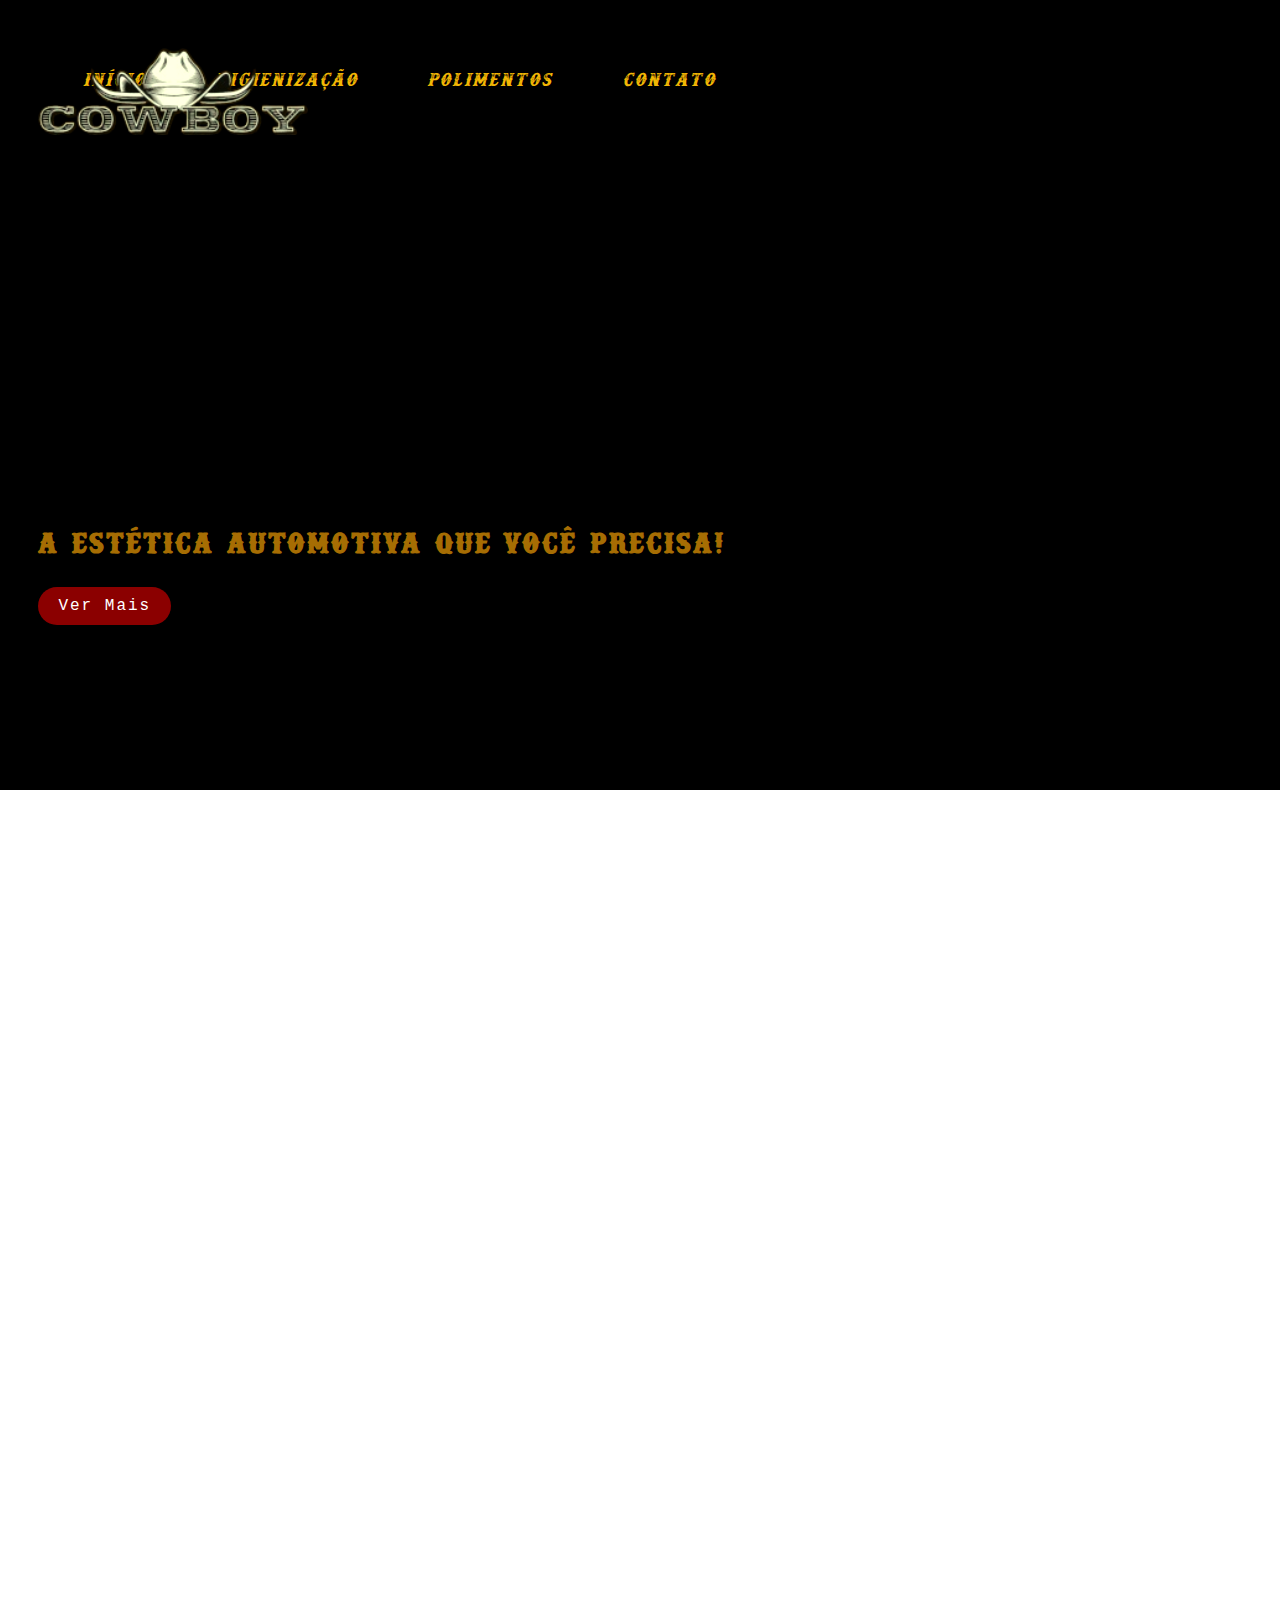
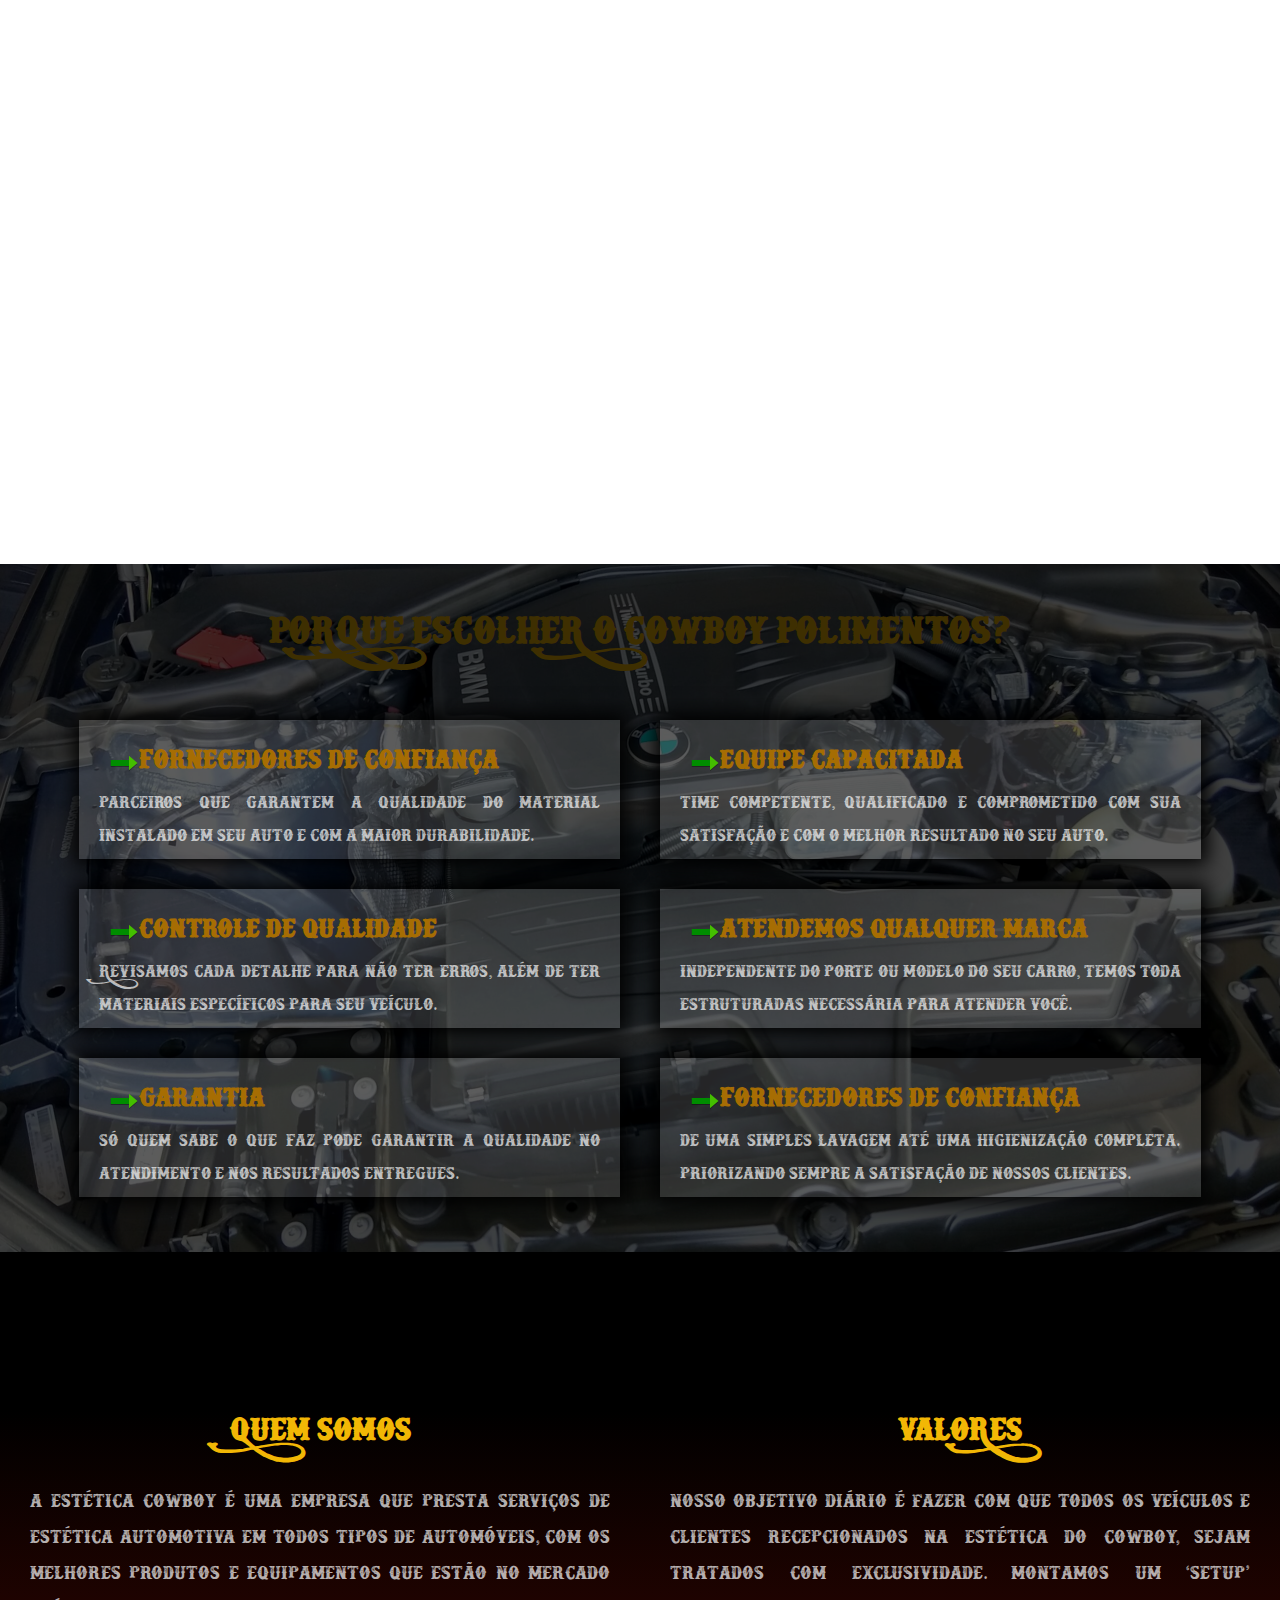
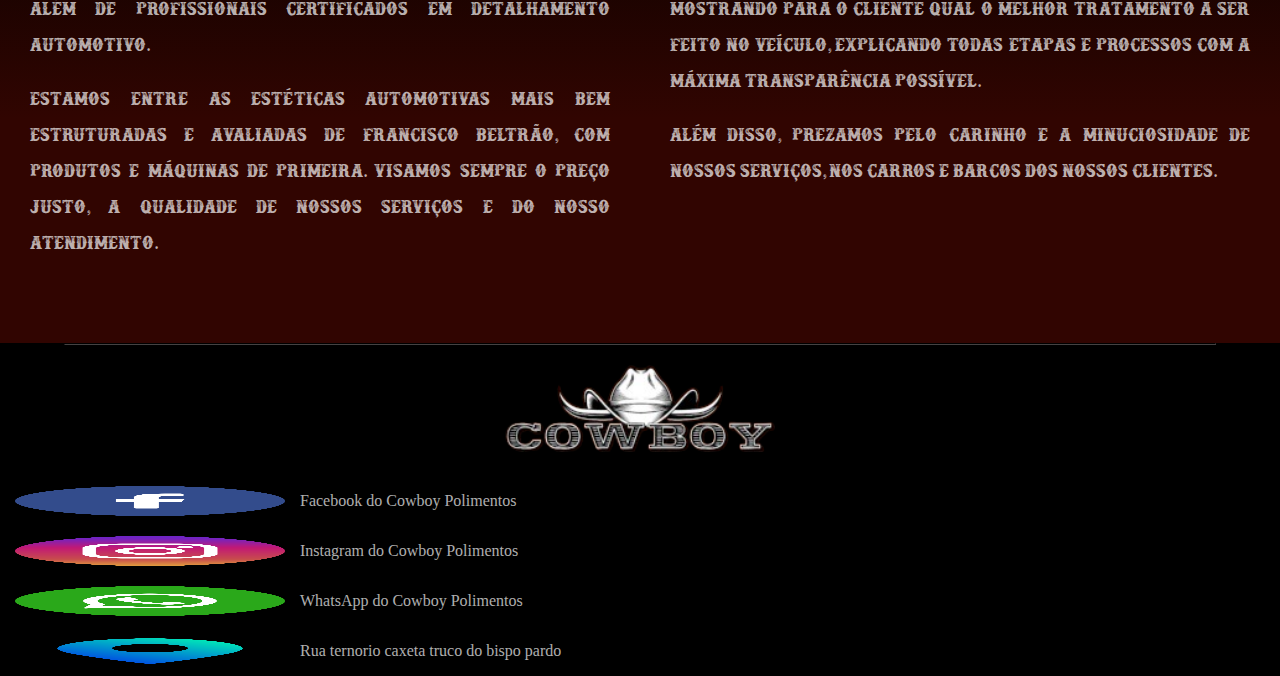
==== commit 88d4a85e: "footer mobile first" ====
--- a/index.html
+++ b/index.html
@@ -203,8 +203,37 @@
 
                 </section>
             </div>
+            <hr>
             <footer>
-                
+                <div>
+                    <div id="logo_footer">
+                        <img src="img/logotp.png" alt="logo">
+                    </div>
+
+                    <div id="icones">
+                        <span class="redes_sociais">
+                            <img class="icones-footer" src="img/facebook-icone.png" alt="">
+                            <p>Facebook do Cowboy Polimentos</p>
+                        </span>
+                        <span class="redes_sociais">
+                            <img class="icones-footer" src="img/instagram-icone.png" alt="instagram">
+                            <p>Instagram do Cowboy Polimentos</p>
+                        </span>
+                        <span class="redes_sociais">
+                            <img class="icones-footer" src="img/whatsapp-icone.png" alt="WhatsApp">
+                            <p>WhatsApp do Cowboy Polimentos</p>
+                        </span>
+                        <span class="redes_sociais">
+                            <img class="icones-footer" src="img/localizacao-icone.png" alt="localização">
+                            <p>Rua ternorio caxeta truco do bispo pardo</p>
+                        </span>
+                    </div>
+
+                    <div>
+                        <!--<p>Cowboy Estética Automotiva Especializada</p>
+                        <p>- Todos os direitos reservados. Site desenvolvido por</p>-->
+                    </div>
+                </div>
             </footer>
 
         </main>
--- a/estilos/style.css
+++ b/estilos/style.css
@@ -355,8 +355,31 @@
     padding-top: 30px;
 }
 
-
-
+hr {
+    border-color: rgba(56, 54, 54, 0.493);
+    width: 90vw;
+    margin: auto;
+}
+
+div#logo_footer {
+    text-align: center;
+    margin: 20px;
+}
+
+div#icones {
+    display: flex;
+    flex-direction: column;
+}
+
+.icones-footer {
+    height: 30px;
+    margin: 10px 15px 10px 15px;
+}
+
+.redes_sociais {
+    display: flex;
+    align-items: center;
+}
 
 
 
--- a/estilos/media-query.css
+++ b/estilos/media-query.css
@@ -132,6 +132,11 @@
     .best {
         margin: 10px 10px 0px 10px;
     }
+
+    article#gradient2 {
+        padding-bottom: 80px;
+    }
+    
 }
 
 @media screen and (min-width: 769px) and (max-width: 992px) {
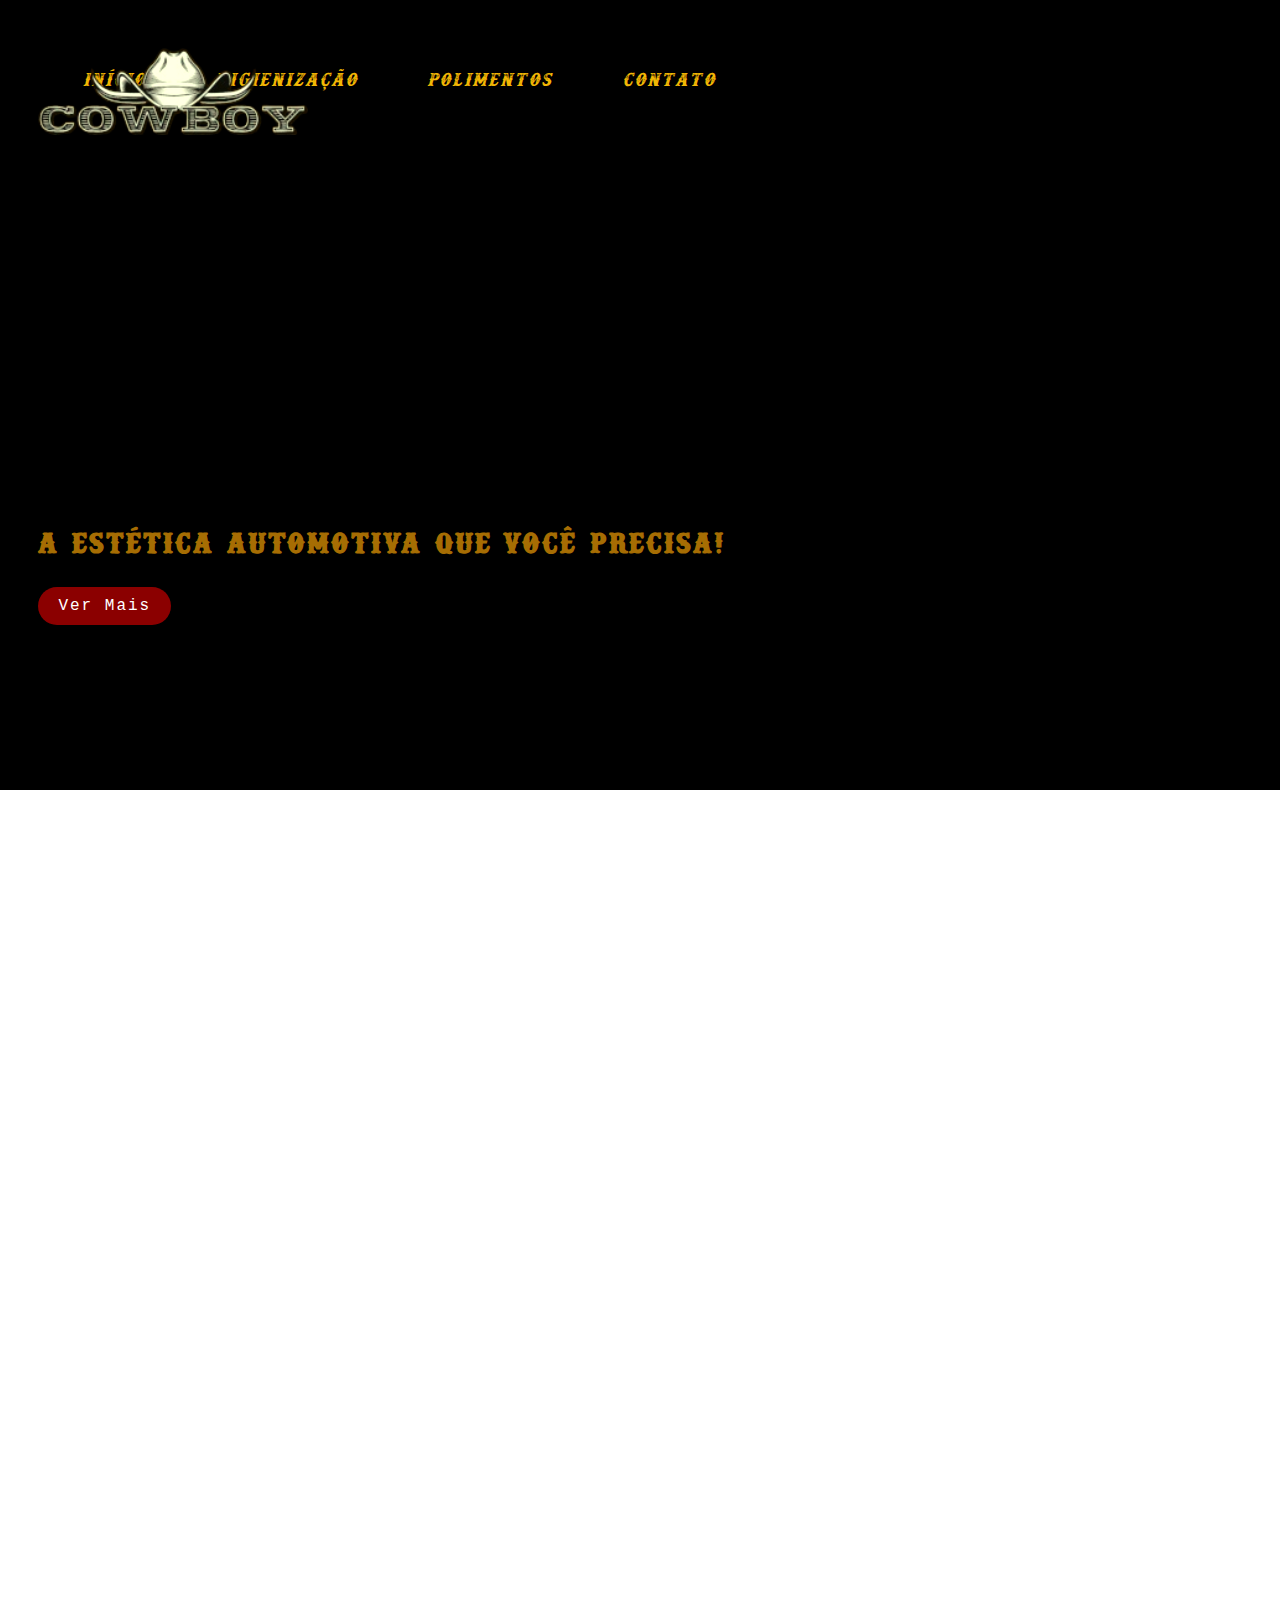
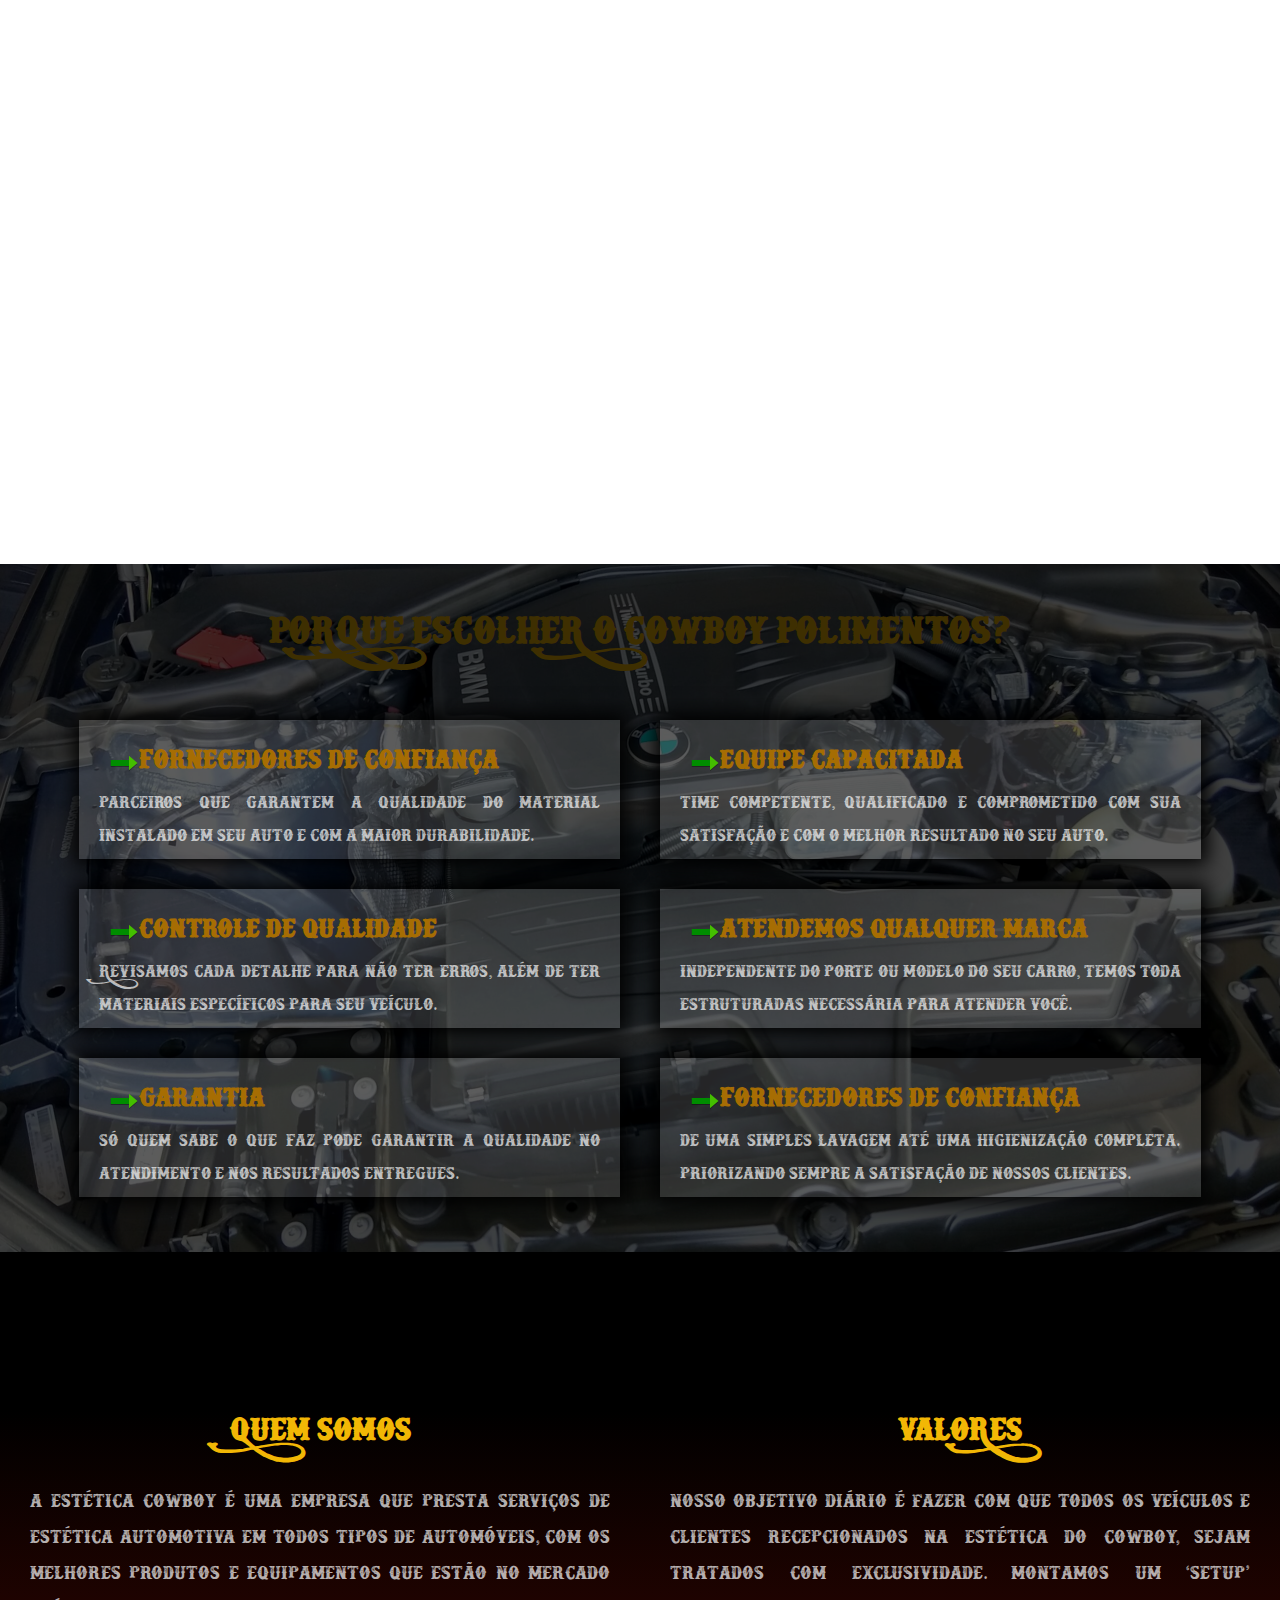
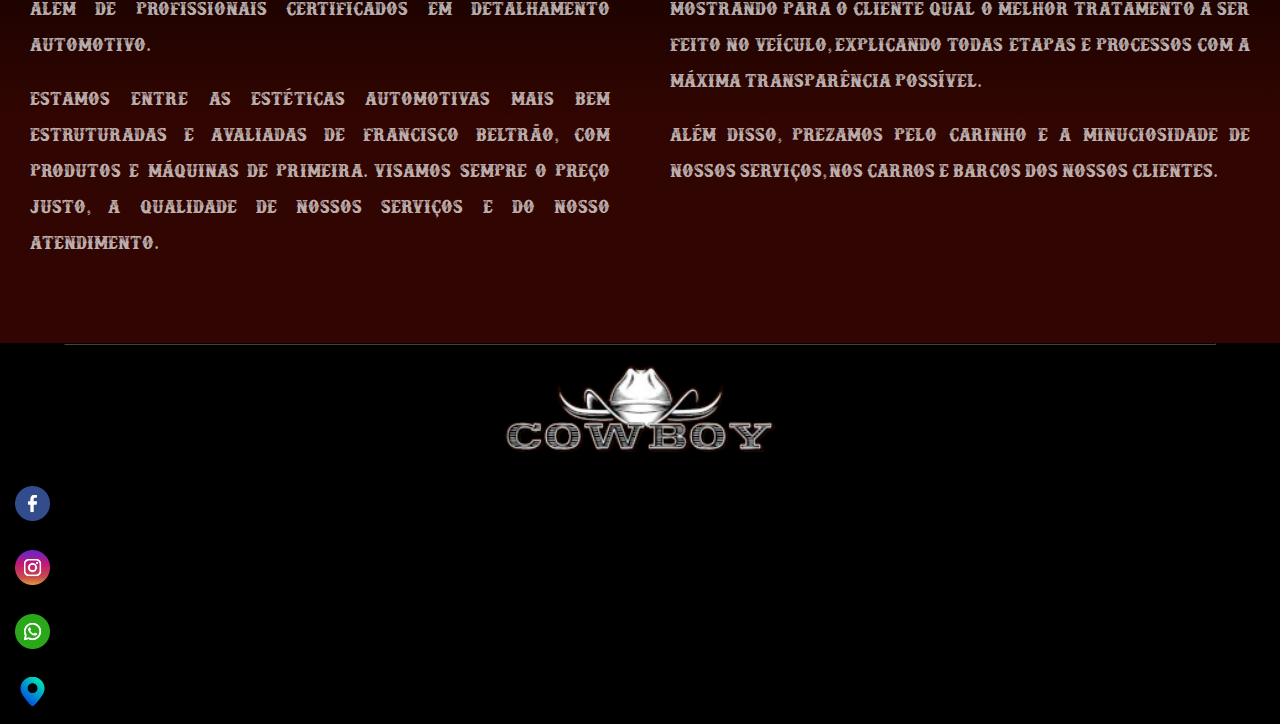
==== commit 976f563f: "maps in footer" ====
--- a/index.html
+++ b/index.html
@@ -7,6 +7,7 @@
     <link href="https://fonts.googleapis.com/css2?family=Material+Symbols+Outlined" rel="stylesheet"/>
     <link rel="stylesheet" href="estilos/style.css">
     <link rel="stylesheet" href="estilos/media-query.css">
+    <link rel="shortcut icon" href="img/favicon.ico" type="image/x-icon">
 </head>
 
 <body onresize="mudouTam()">
@@ -210,23 +211,32 @@
                         <img src="img/logotp.png" alt="logo">
                     </div>
 
-                    <div id="icones">
-                        <span class="redes_sociais">
-                            <img class="icones-footer" src="img/facebook-icone.png" alt="">
-                            <p>Facebook do Cowboy Polimentos</p>
-                        </span>
-                        <span class="redes_sociais">
-                            <img class="icones-footer" src="img/instagram-icone.png" alt="instagram">
-                            <p>Instagram do Cowboy Polimentos</p>
-                        </span>
-                        <span class="redes_sociais">
-                            <img class="icones-footer" src="img/whatsapp-icone.png" alt="WhatsApp">
-                            <p>WhatsApp do Cowboy Polimentos</p>
-                        </span>
-                        <span class="redes_sociais">
-                            <img class="icones-footer" src="img/localizacao-icone.png" alt="localização">
-                            <p>Rua ternorio caxeta truco do bispo pardo</p>
-                        </span>
+                    <div class="conteudo-footer">
+                        <div id="icones">
+                            <span class="redes_sociais">
+                                <a href="https://www.facebook.com/p/cowboypolimentos-100065045257791/?paipv=0&eav=AfakeFi2QgKgnM-oF58JEPKFCS1gQiYacErVVyC7sxszOZaNFLeyz_t5emhFeLmucvY&_rdr" target="_blank">
+                                    <img class="icones-footer" src="img/facebook-icone.png" alt="">
+                                </a>
+                                <!-- <p>Facebook do Cowboy Polimentos</p> -->
+                            </span>
+                            <span class="redes_sociais">
+                                <a href="https://www.instagram.com/cowboyesteticaautomotiva/">
+                                    <img class="icones-footer" src="img/instagram-icone.png" alt="instagram">
+                                </a>
+                                <!-- <p>Instagram do Cowboy Polimentos</p> -->
+                            </span>
+                            <span class="redes_sociais">
+                                <img class="icones-footer" src="img/whatsapp-icone.png" alt="WhatsApp">
+                                <!-- <p>(46) 9 9937-9115</p> -->
+                            </span>
+                            <span class="redes_sociais">
+                                <img class="icones-footer" src="img/localizacao-icone.png" alt="localização">
+                                <!-- <p>Rua ternorio caxeta truco do bispo pardo</p> -->
+                            </span>
+                        </div>
+                        <div class="localizacao">
+                            <iframe src="https://maps.google.com.br/maps?f=q&source=s_q&hl=pt-BR&q=Avenida+Progresso,+363,Francisco+Beltrão-PR,85602-100&hnear=Avenida+Progresso,+363,Francisco+Beltrão-PR,85602-100&output=embed" frameborder="0"></iframe>
+                        </div>
                     </div>
 
                     <div>
--- a/estilos/style.css
+++ b/estilos/style.css
@@ -366,14 +366,19 @@
     margin: 20px;
 }
 
+.conteudo-footer {
+    display: flex;
+}
+
 div#icones {
     display: flex;
     flex-direction: column;
 }
 
 .icones-footer {
-    height: 30px;
-    margin: 10px 15px 10px 15px;
+    height: 35px;
+    width: 35px;
+    margin: 10px 15px 15px 15px;
 }
 
 .redes_sociais {
@@ -381,6 +386,16 @@
     align-items: center;
 }
 
+.localizacao {
+    margin: 10px 10px 50px 0px;
+}
+
+iframe {
+    display: block;
+    margin: 0 auto;
+    border-radius: 10px;
+}
+
 
 
 
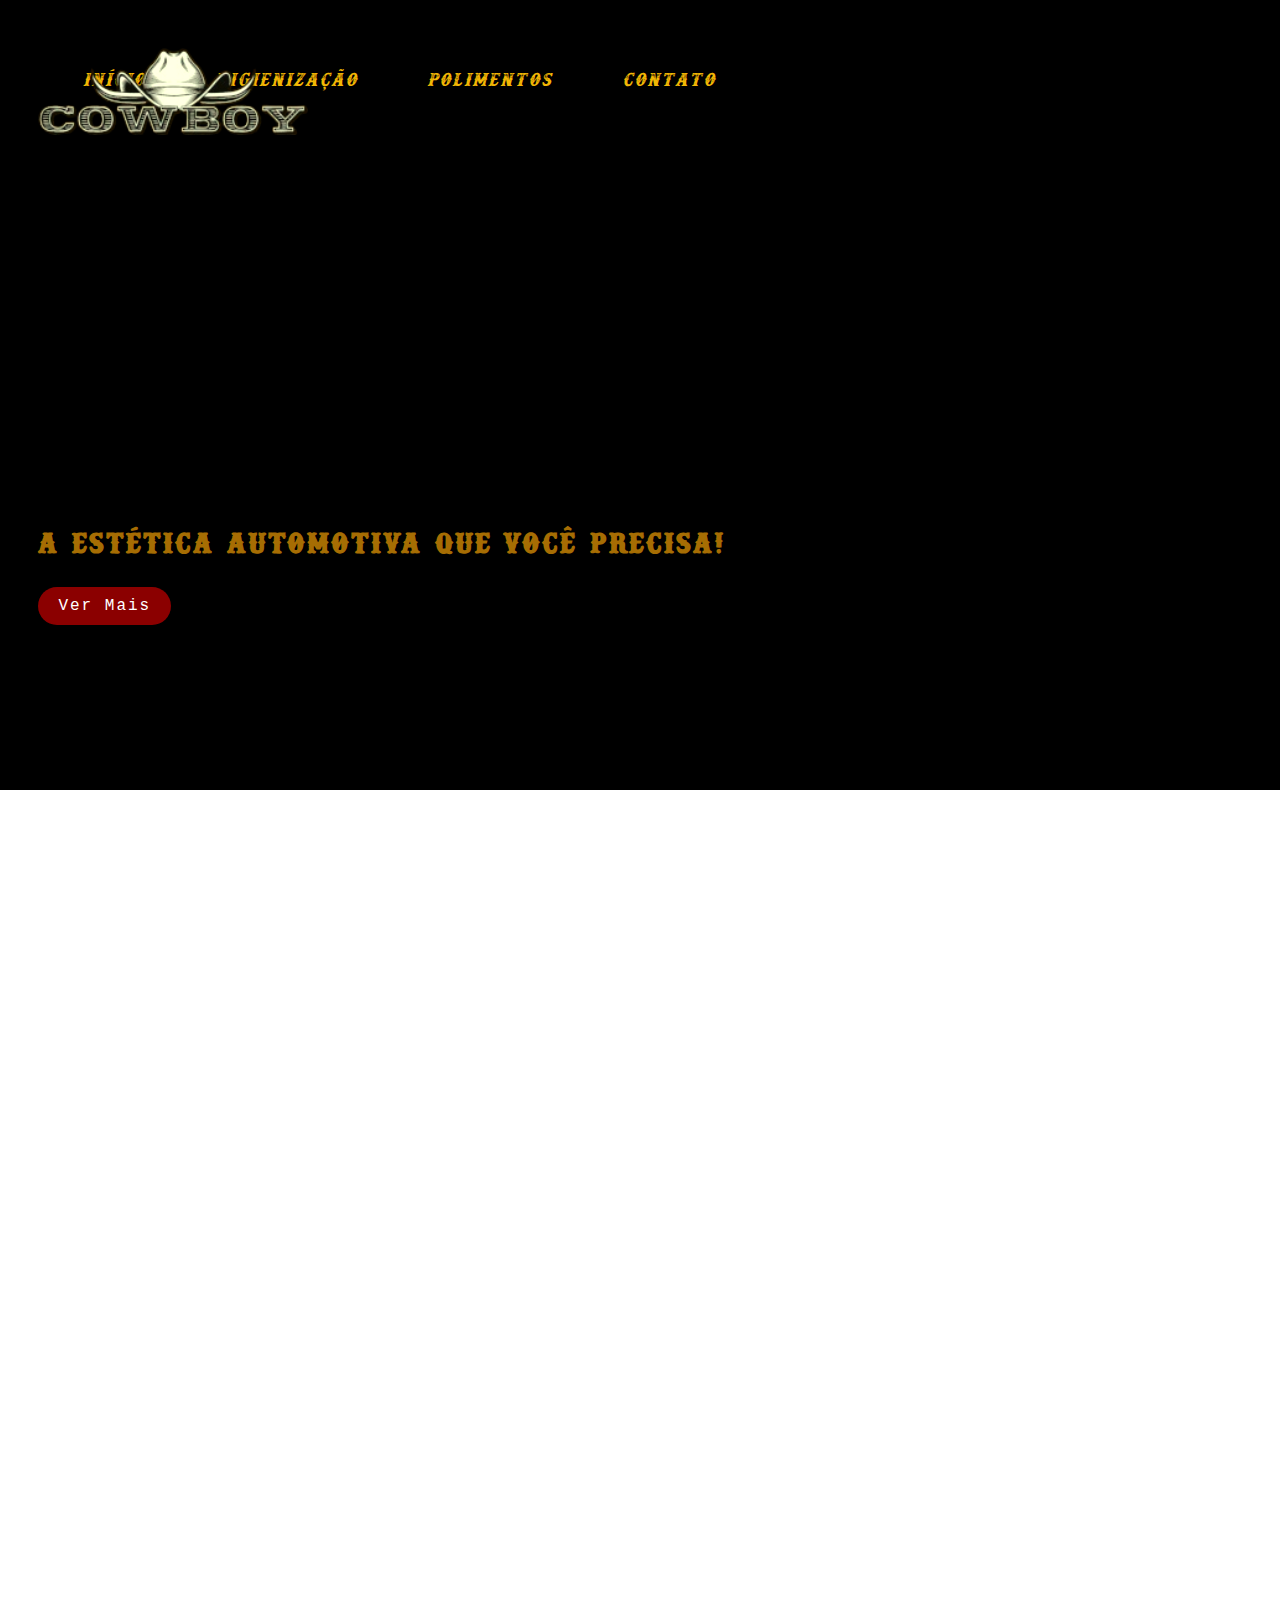
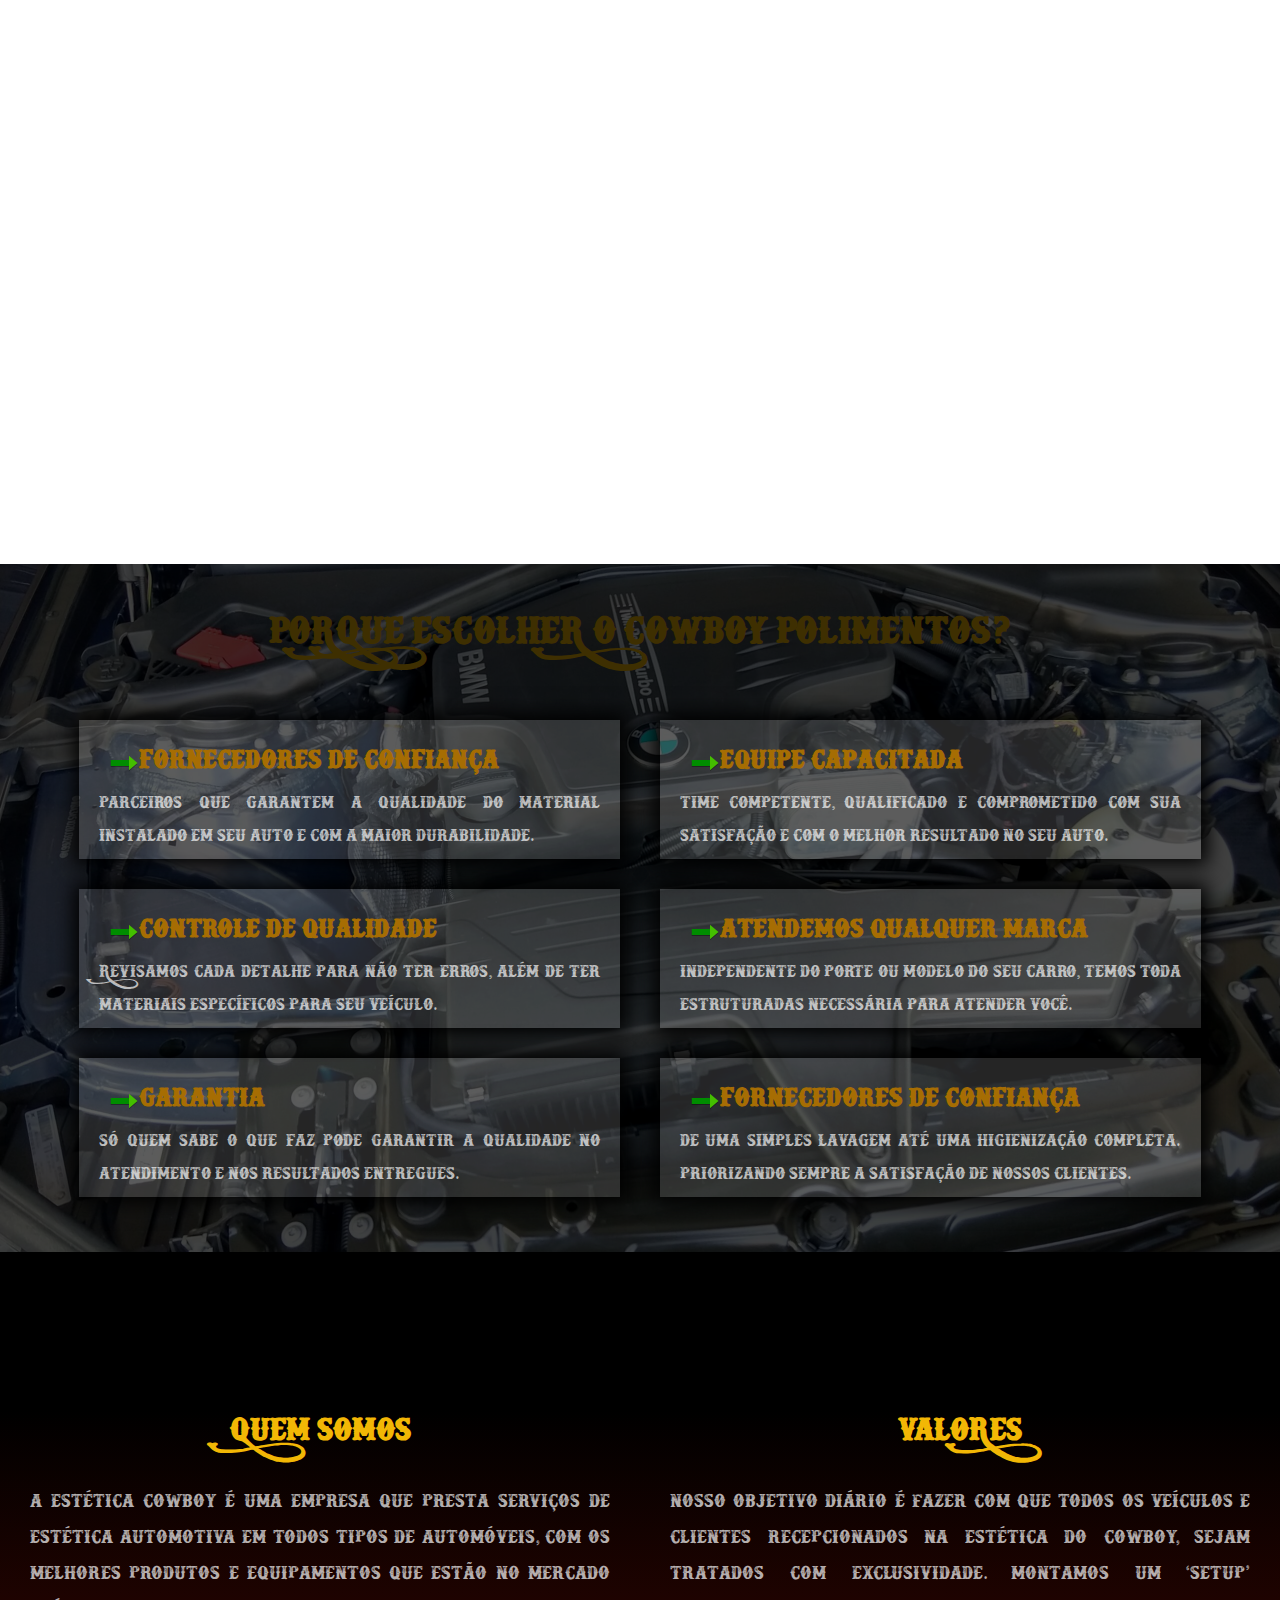
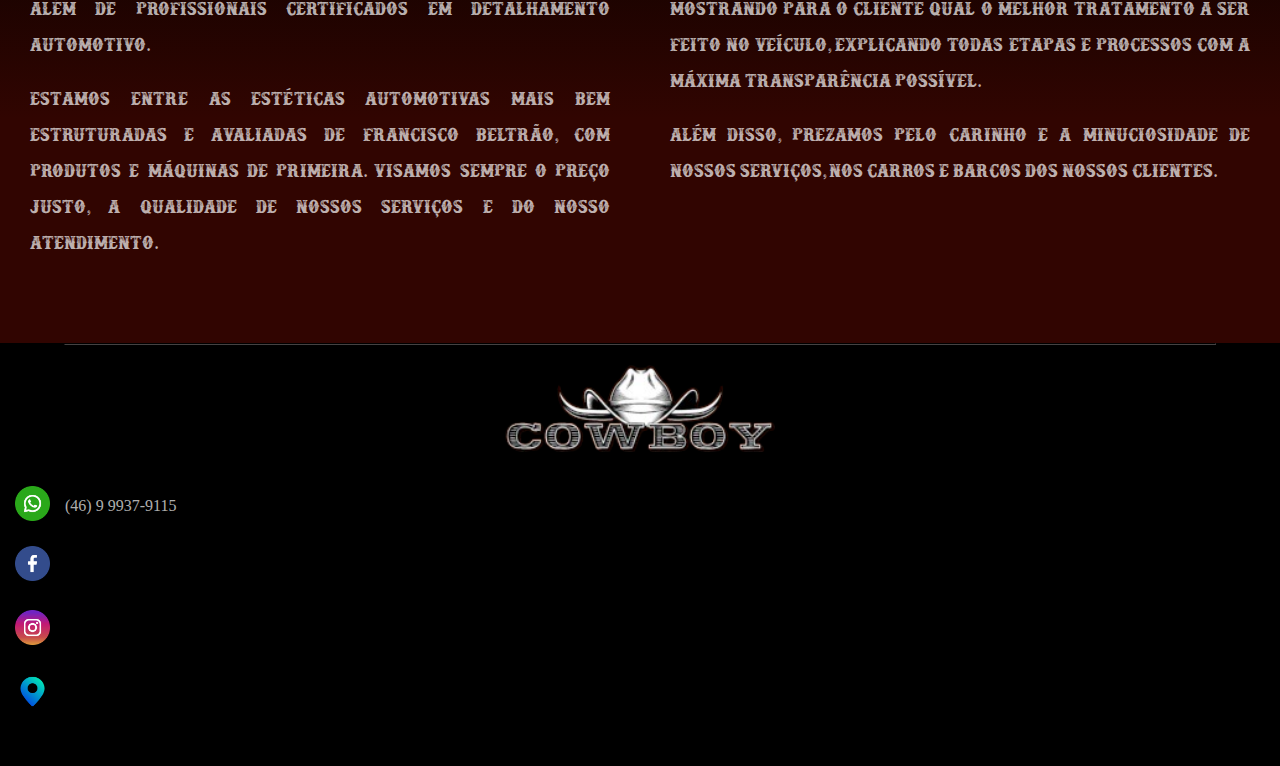
==== commit 8a031d9a: "maps" ====
--- a/index.html
+++ b/index.html
@@ -214,6 +214,10 @@
                     <div class="conteudo-footer">
                         <div id="icones">
                             <span class="redes_sociais">
+                                <img class="icones-footer" src="img/whatsapp-icone.png" alt="WhatsApp">
+                                <p>(46) 9 9937-9115</p>
+                            </span>
+                            <span class="redes_sociais">
                                 <a href="https://www.facebook.com/p/cowboypolimentos-100065045257791/?paipv=0&eav=AfakeFi2QgKgnM-oF58JEPKFCS1gQiYacErVVyC7sxszOZaNFLeyz_t5emhFeLmucvY&_rdr" target="_blank">
                                     <img class="icones-footer" src="img/facebook-icone.png" alt="">
                                 </a>
@@ -224,10 +228,6 @@
                                     <img class="icones-footer" src="img/instagram-icone.png" alt="instagram">
                                 </a>
                                 <!-- <p>Instagram do Cowboy Polimentos</p> -->
-                            </span>
-                            <span class="redes_sociais">
-                                <img class="icones-footer" src="img/whatsapp-icone.png" alt="WhatsApp">
-                                <!-- <p>(46) 9 9937-9115</p> -->
                             </span>
                             <span class="redes_sociais">
                                 <img class="icones-footer" src="img/localizacao-icone.png" alt="localização">
--- a/estilos/style.css
+++ b/estilos/style.css
@@ -387,13 +387,13 @@
 }
 
 .localizacao {
-    margin: 10px 10px 50px 0px;
+    margin: 90px 0px 50px 0px;
 }
 
 iframe {
     display: block;
-    margin: 0 auto;
     border-radius: 10px;
+    width: 80vw;
 }
 
 
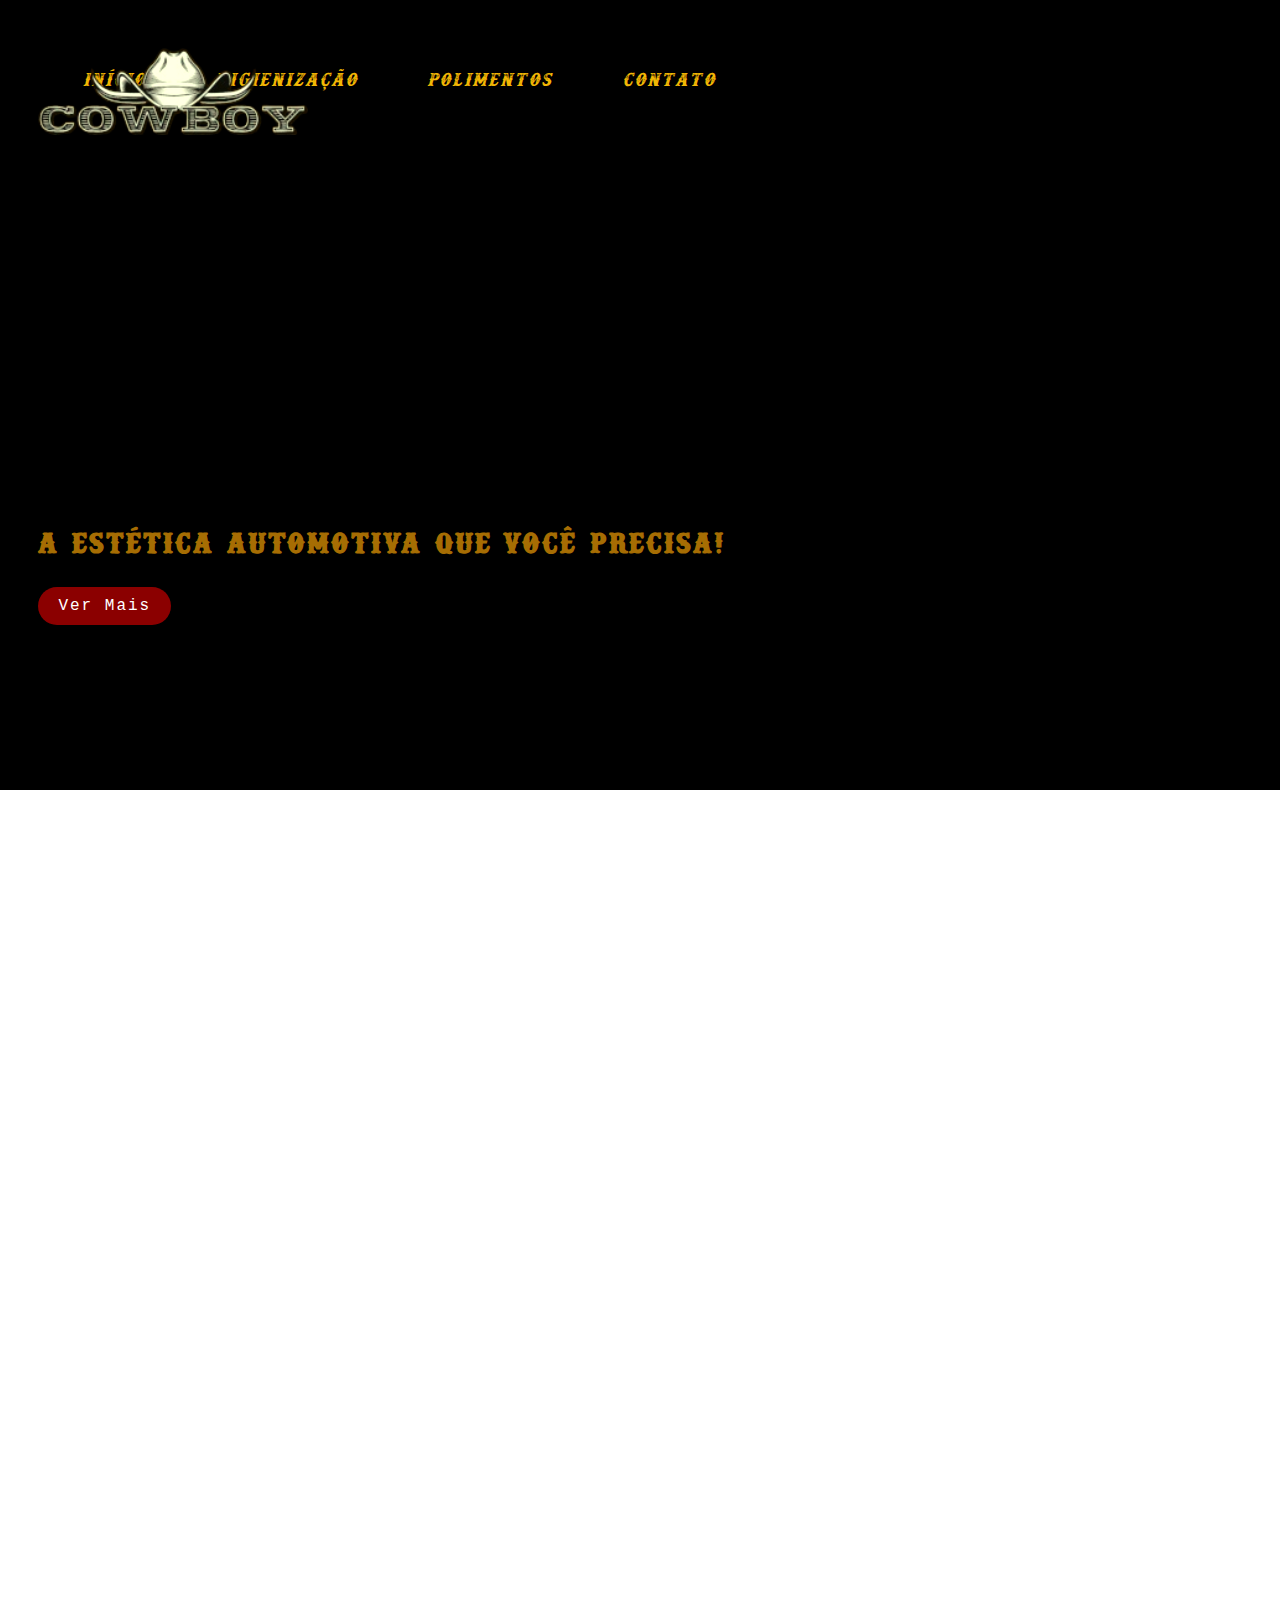
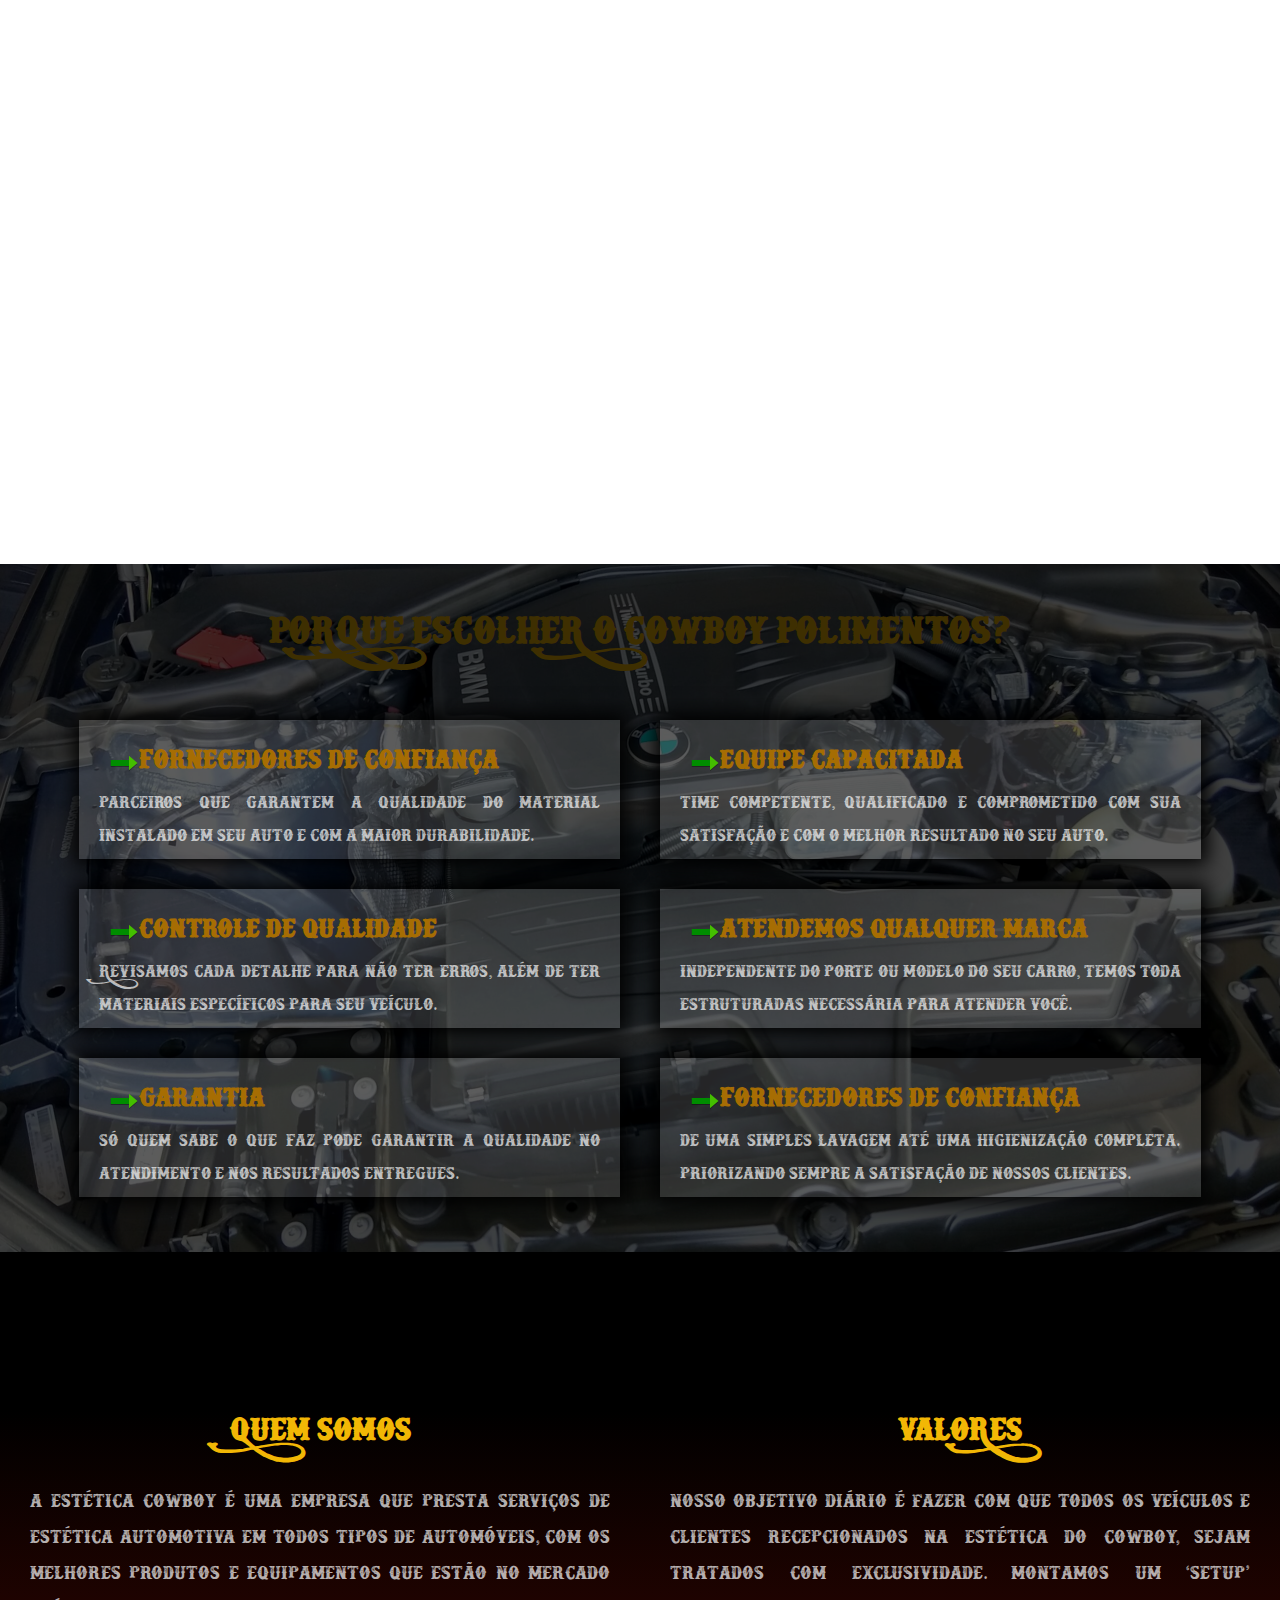
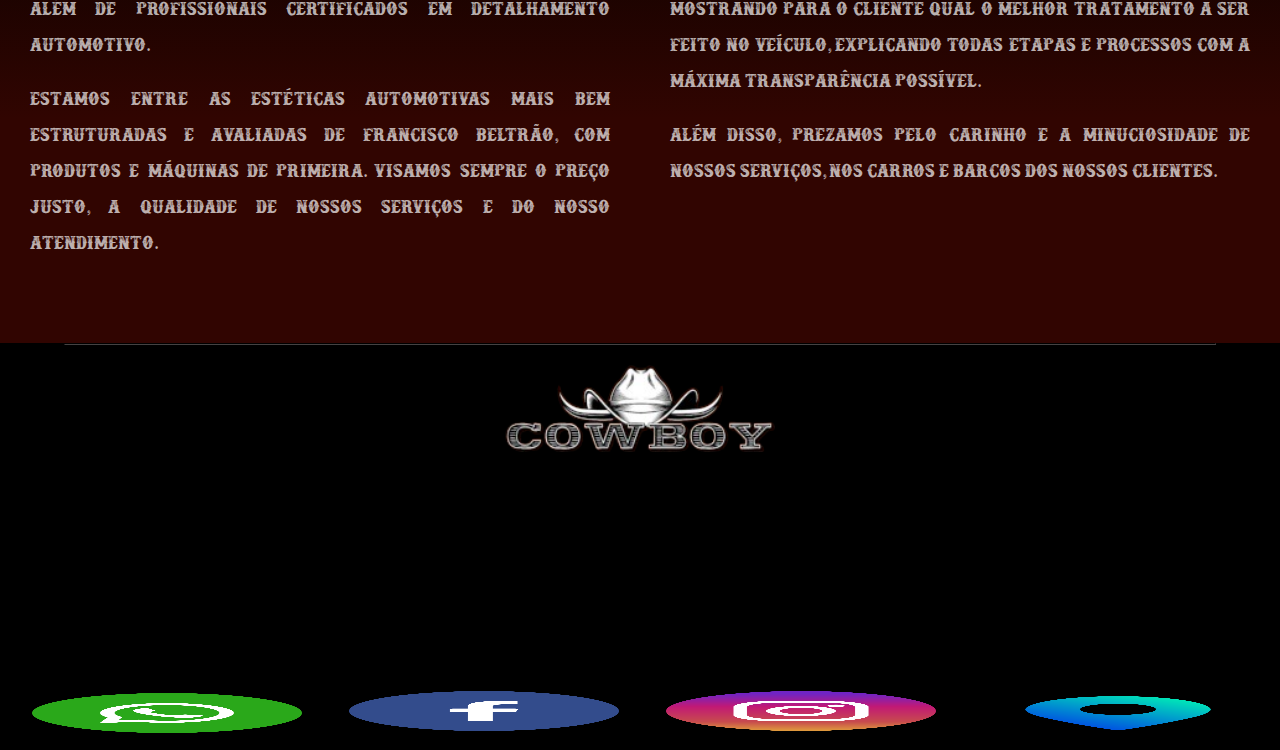
==== commit f5c413a2: "ajuste icon footer" ====
--- a/index.html
+++ b/index.html
@@ -212,10 +212,13 @@
                     </div>
 
                     <div class="conteudo-footer">
+                        <div class="localizacao">
+                            <iframe src="https://maps.google.com.br/maps?f=q&source=s_q&hl=pt-BR&q=Avenida+Progresso,+363,Francisco+Beltrão-PR,85602-100&hnear=Avenida+Progresso,+363,Francisco+Beltrão-PR,85602-100&output=embed" frameborder="0"></iframe>
+                        </div>
                         <div id="icones">
                             <span class="redes_sociais">
                                 <img class="icones-footer" src="img/whatsapp-icone.png" alt="WhatsApp">
-                                <p>(46) 9 9937-9115</p>
+                                <!--<p>(46) 9 9937-9115</p>--> 
                             </span>
                             <span class="redes_sociais">
                                 <a href="https://www.facebook.com/p/cowboypolimentos-100065045257791/?paipv=0&eav=AfakeFi2QgKgnM-oF58JEPKFCS1gQiYacErVVyC7sxszOZaNFLeyz_t5emhFeLmucvY&_rdr" target="_blank">
@@ -233,9 +236,6 @@
                                 <img class="icones-footer" src="img/localizacao-icone.png" alt="localização">
                                 <!-- <p>Rua ternorio caxeta truco do bispo pardo</p> -->
                             </span>
-                        </div>
-                        <div class="localizacao">
-                            <iframe src="https://maps.google.com.br/maps?f=q&source=s_q&hl=pt-BR&q=Avenida+Progresso,+363,Francisco+Beltrão-PR,85602-100&hnear=Avenida+Progresso,+363,Francisco+Beltrão-PR,85602-100&output=embed" frameborder="0"></iframe>
                         </div>
                     </div>
 
--- a/estilos/style.css
+++ b/estilos/style.css
@@ -366,19 +366,13 @@
     margin: 20px;
 }
 
-.conteudo-footer {
-    display: flex;
-}
-
 div#icones {
     display: flex;
-    flex-direction: column;
 }
 
 .icones-footer {
-    height: 35px;
-    width: 35px;
-    margin: 10px 15px 15px 15px;
+    height: 40px;
+    margin: 5px 15px 15px 32px;
 }
 
 .redes_sociais {
@@ -387,13 +381,13 @@
 }
 
 .localizacao {
-    margin: 90px 0px 50px 0px;
+    margin: 50px 20px 30px 20px;
 }
 
 iframe {
     display: block;
     border-radius: 10px;
-    width: 80vw;
+    width: 100%;
 }
 
 
